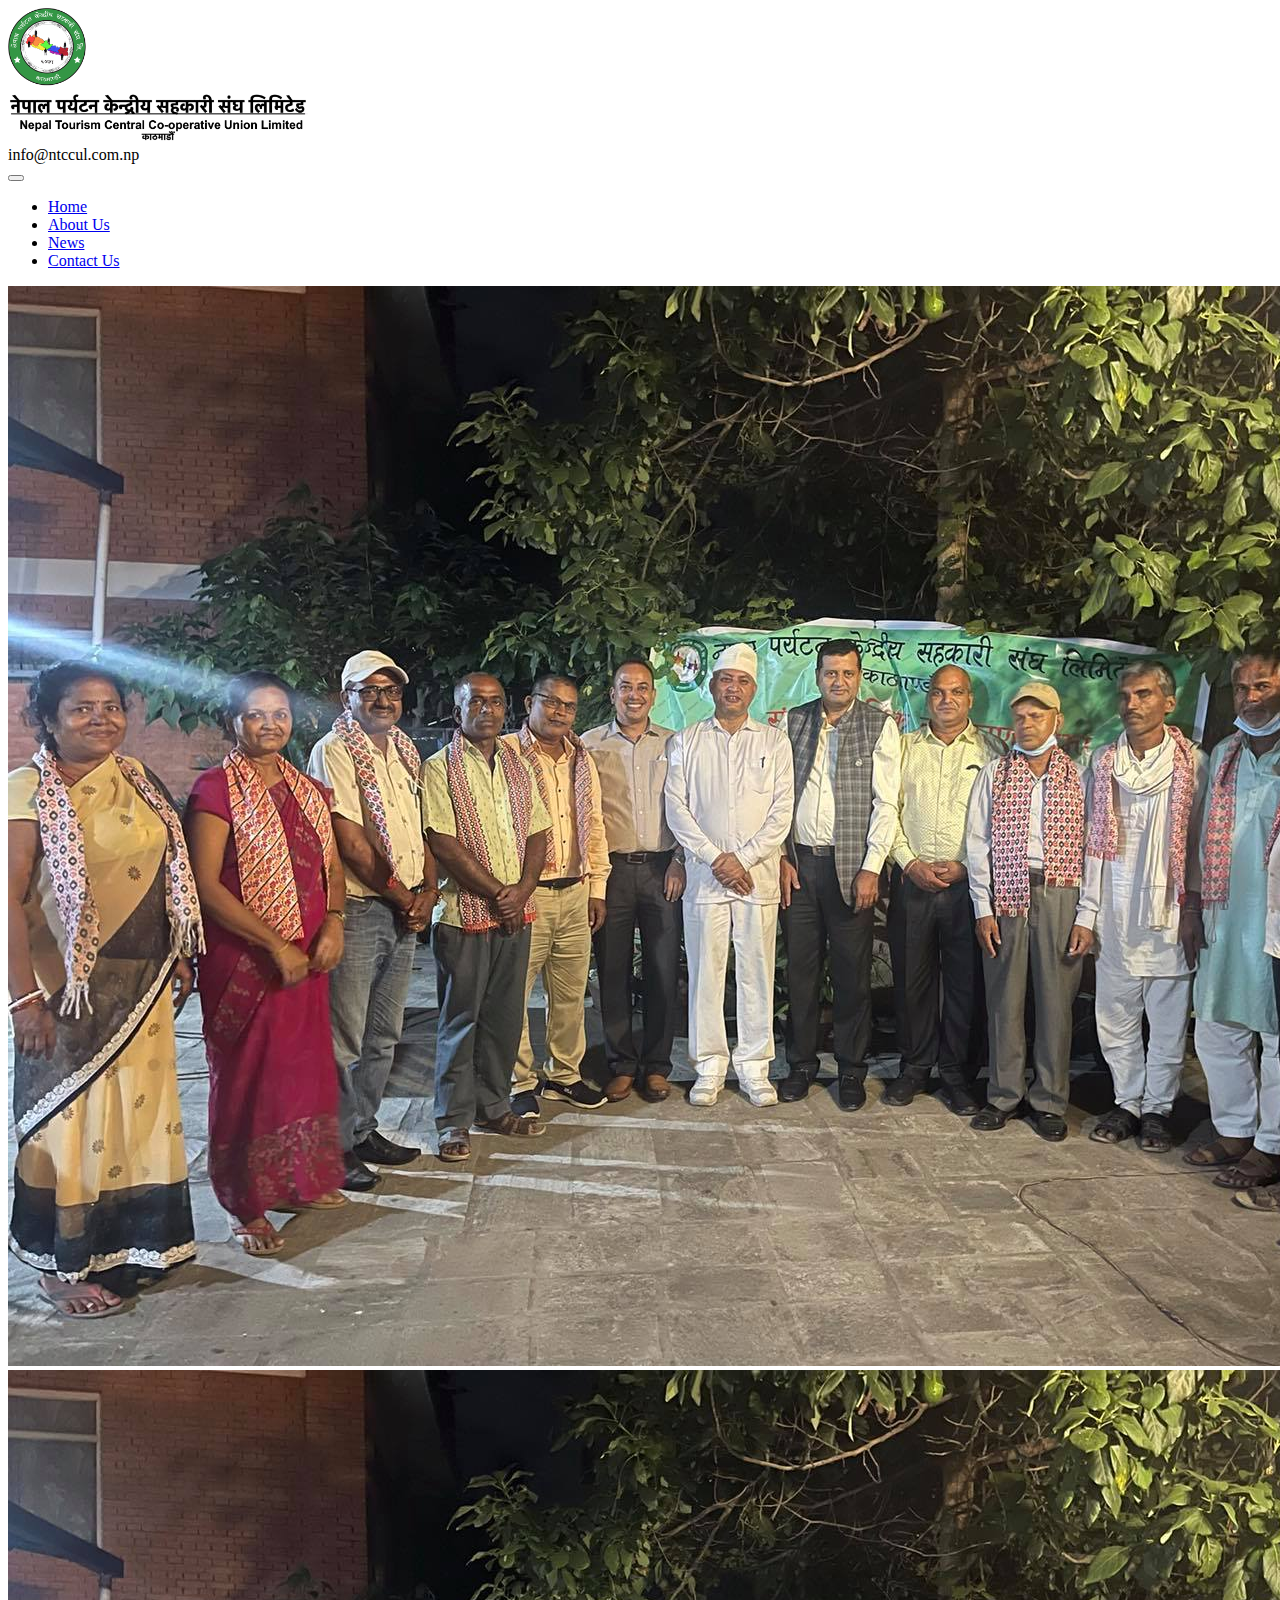
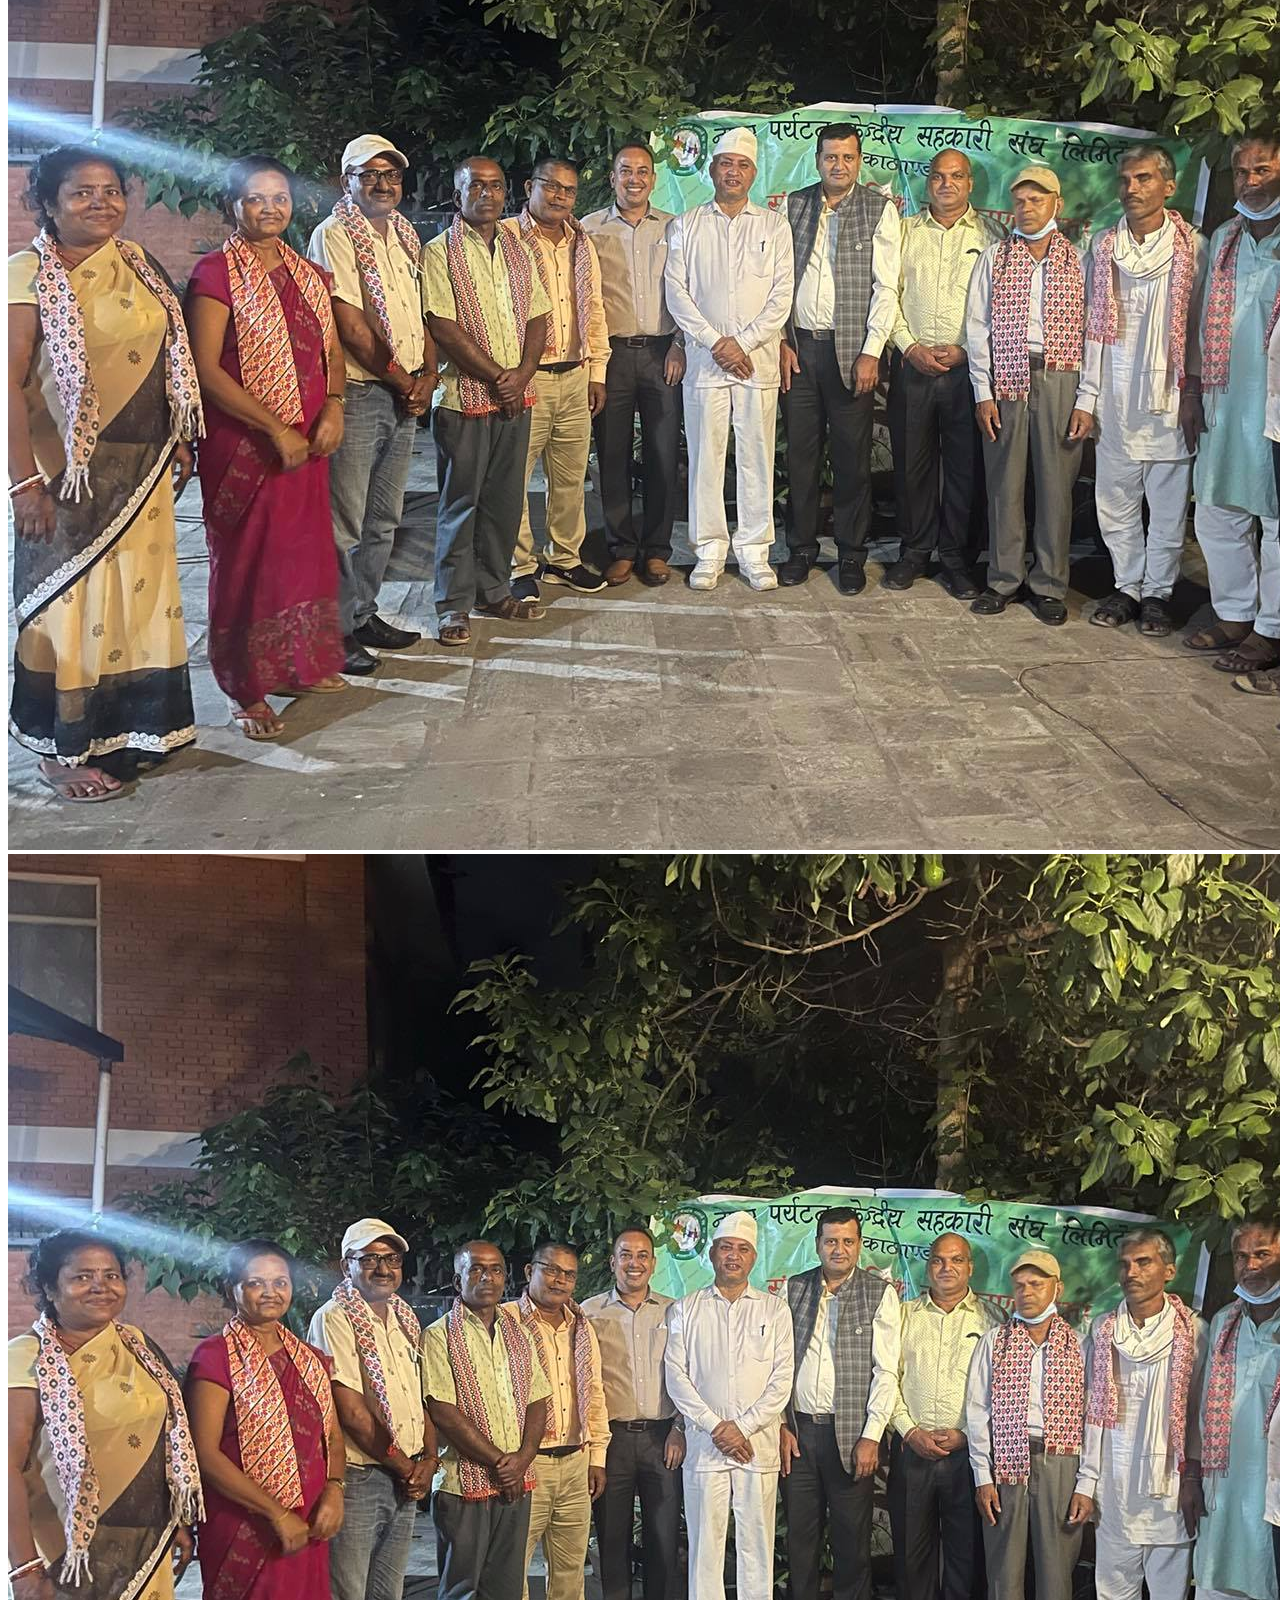
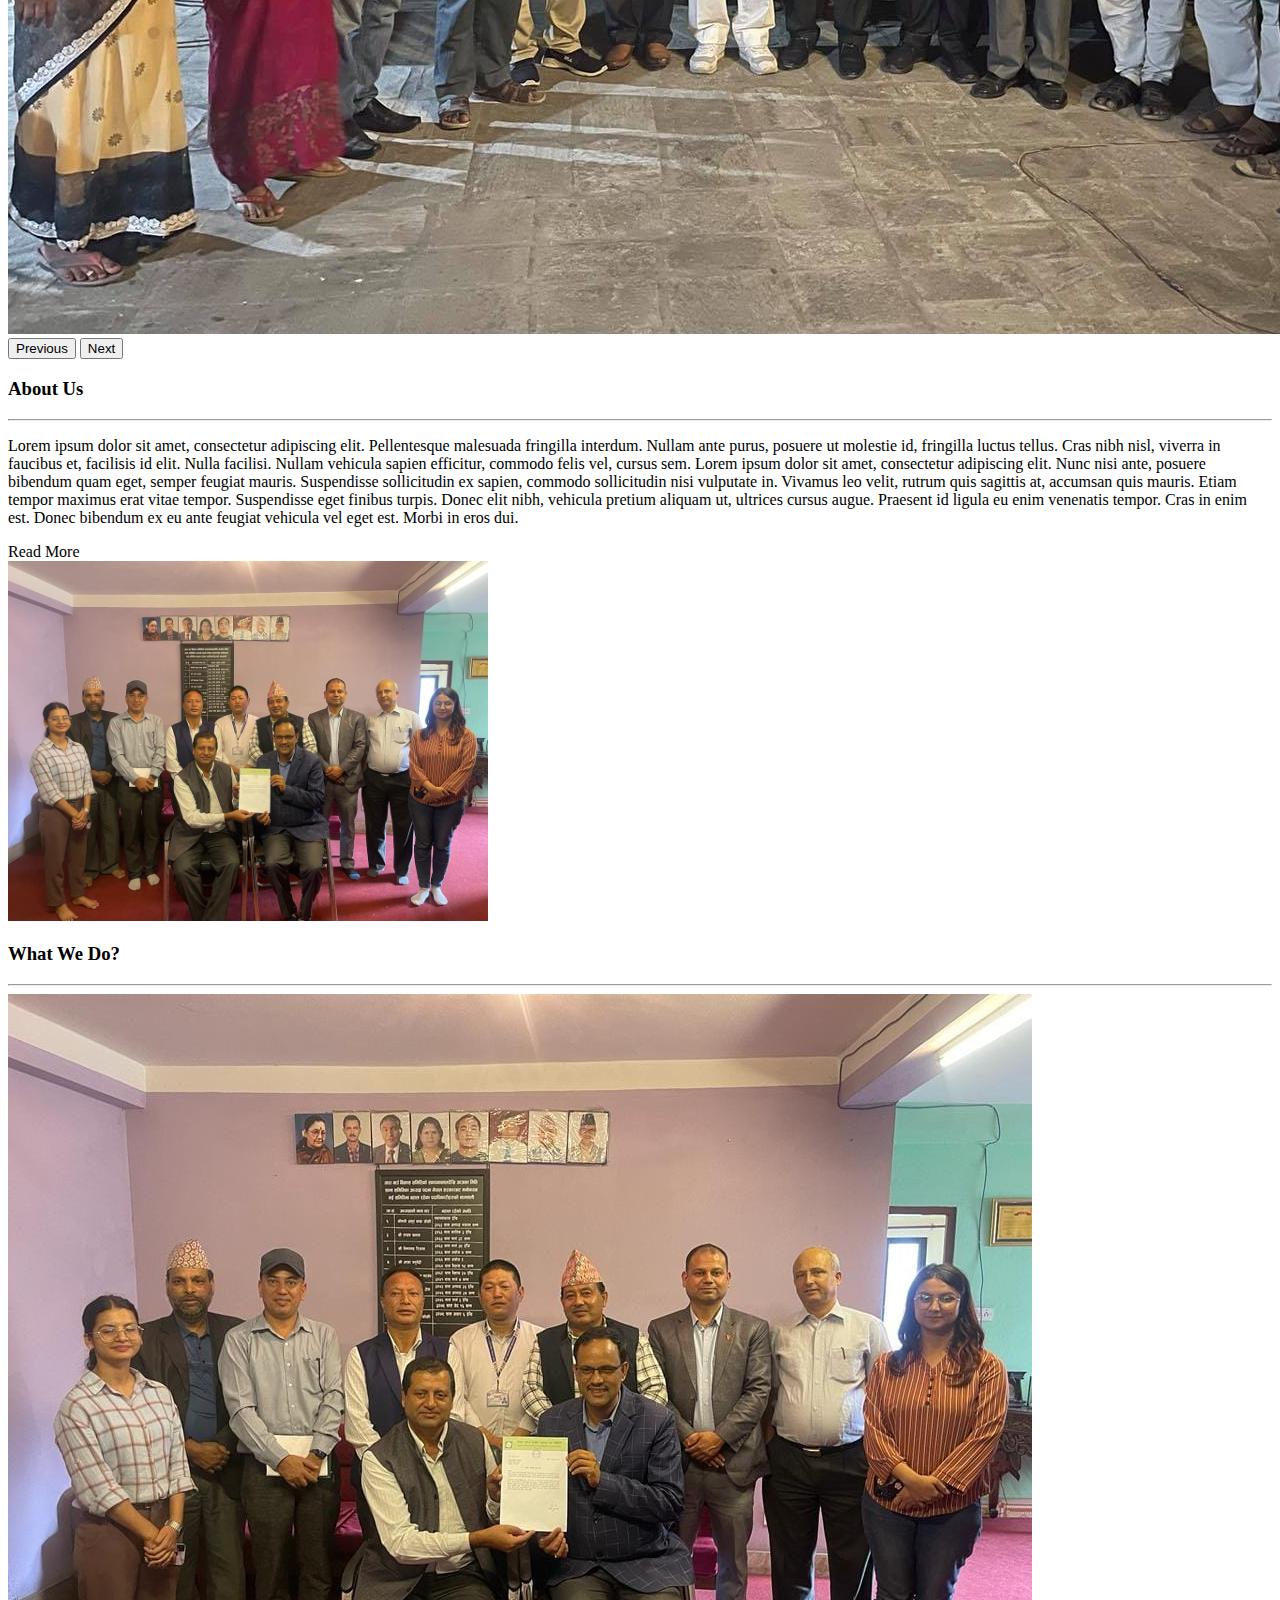
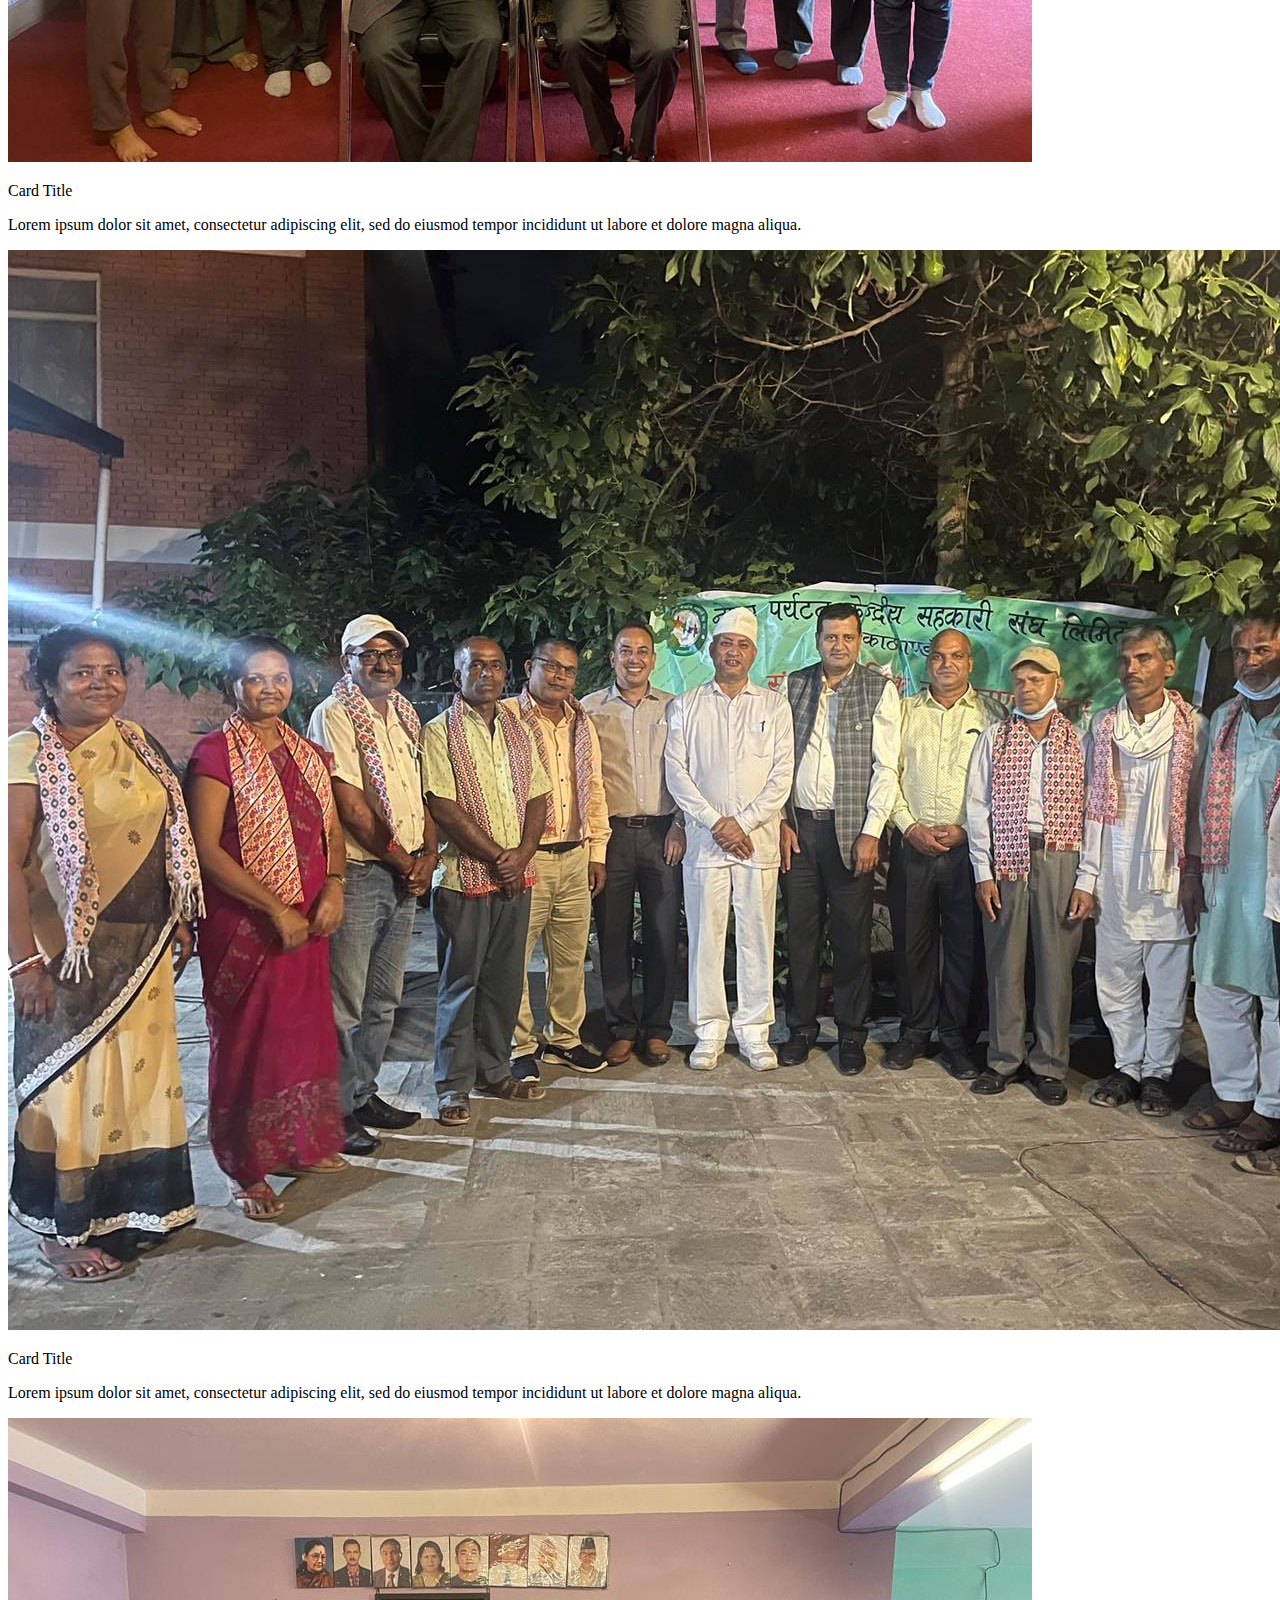
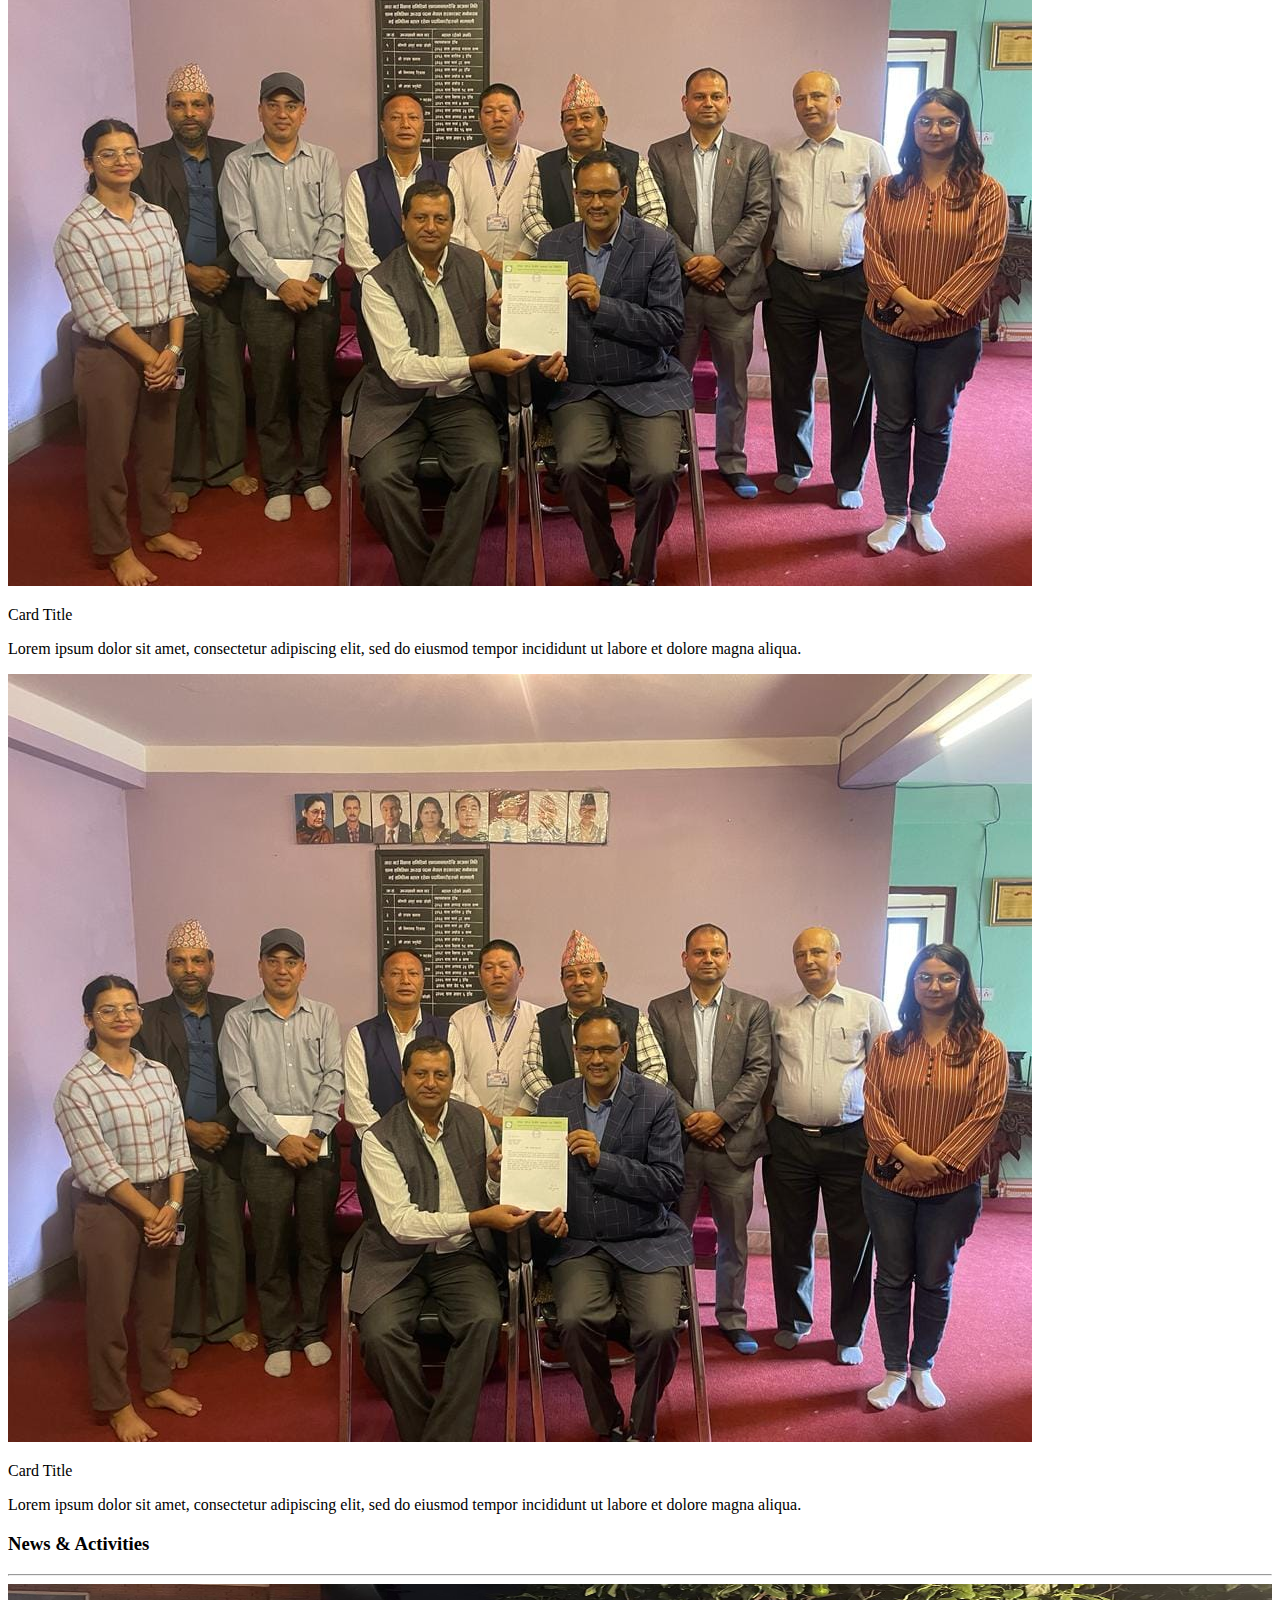
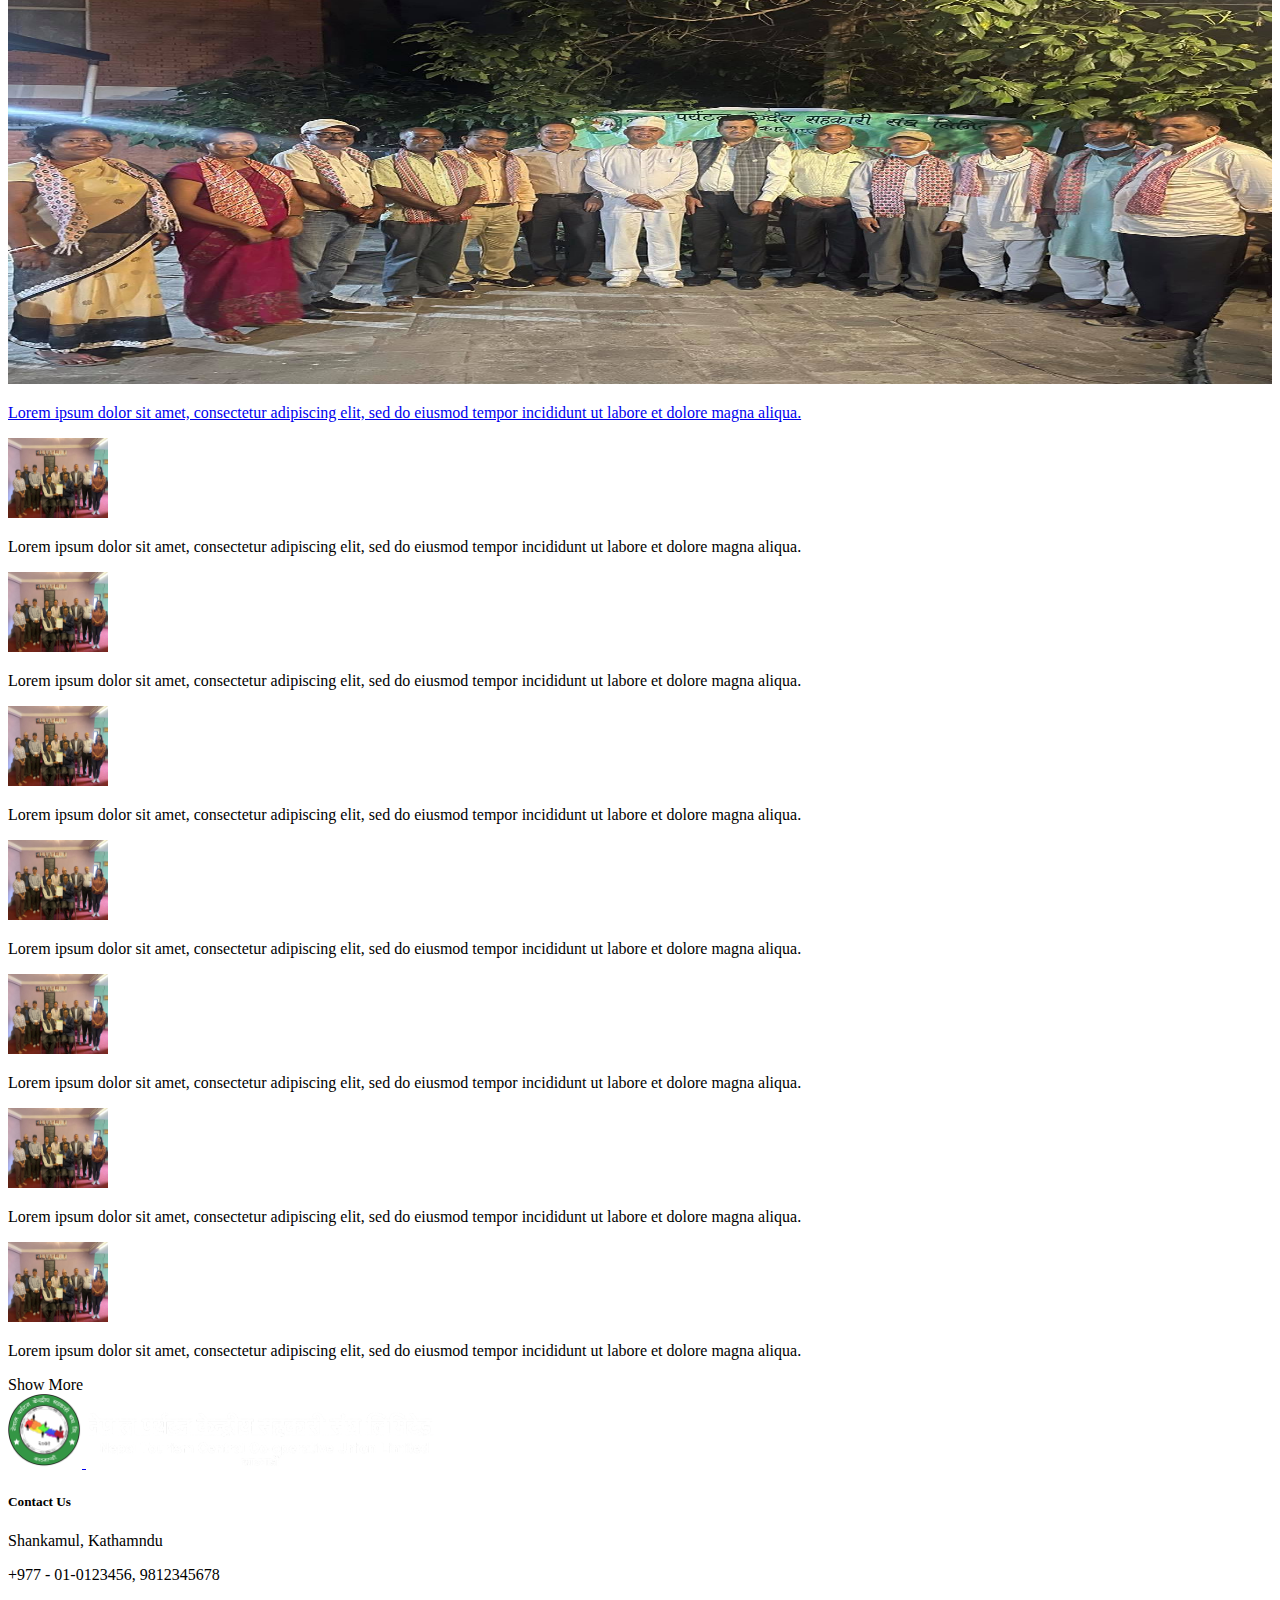
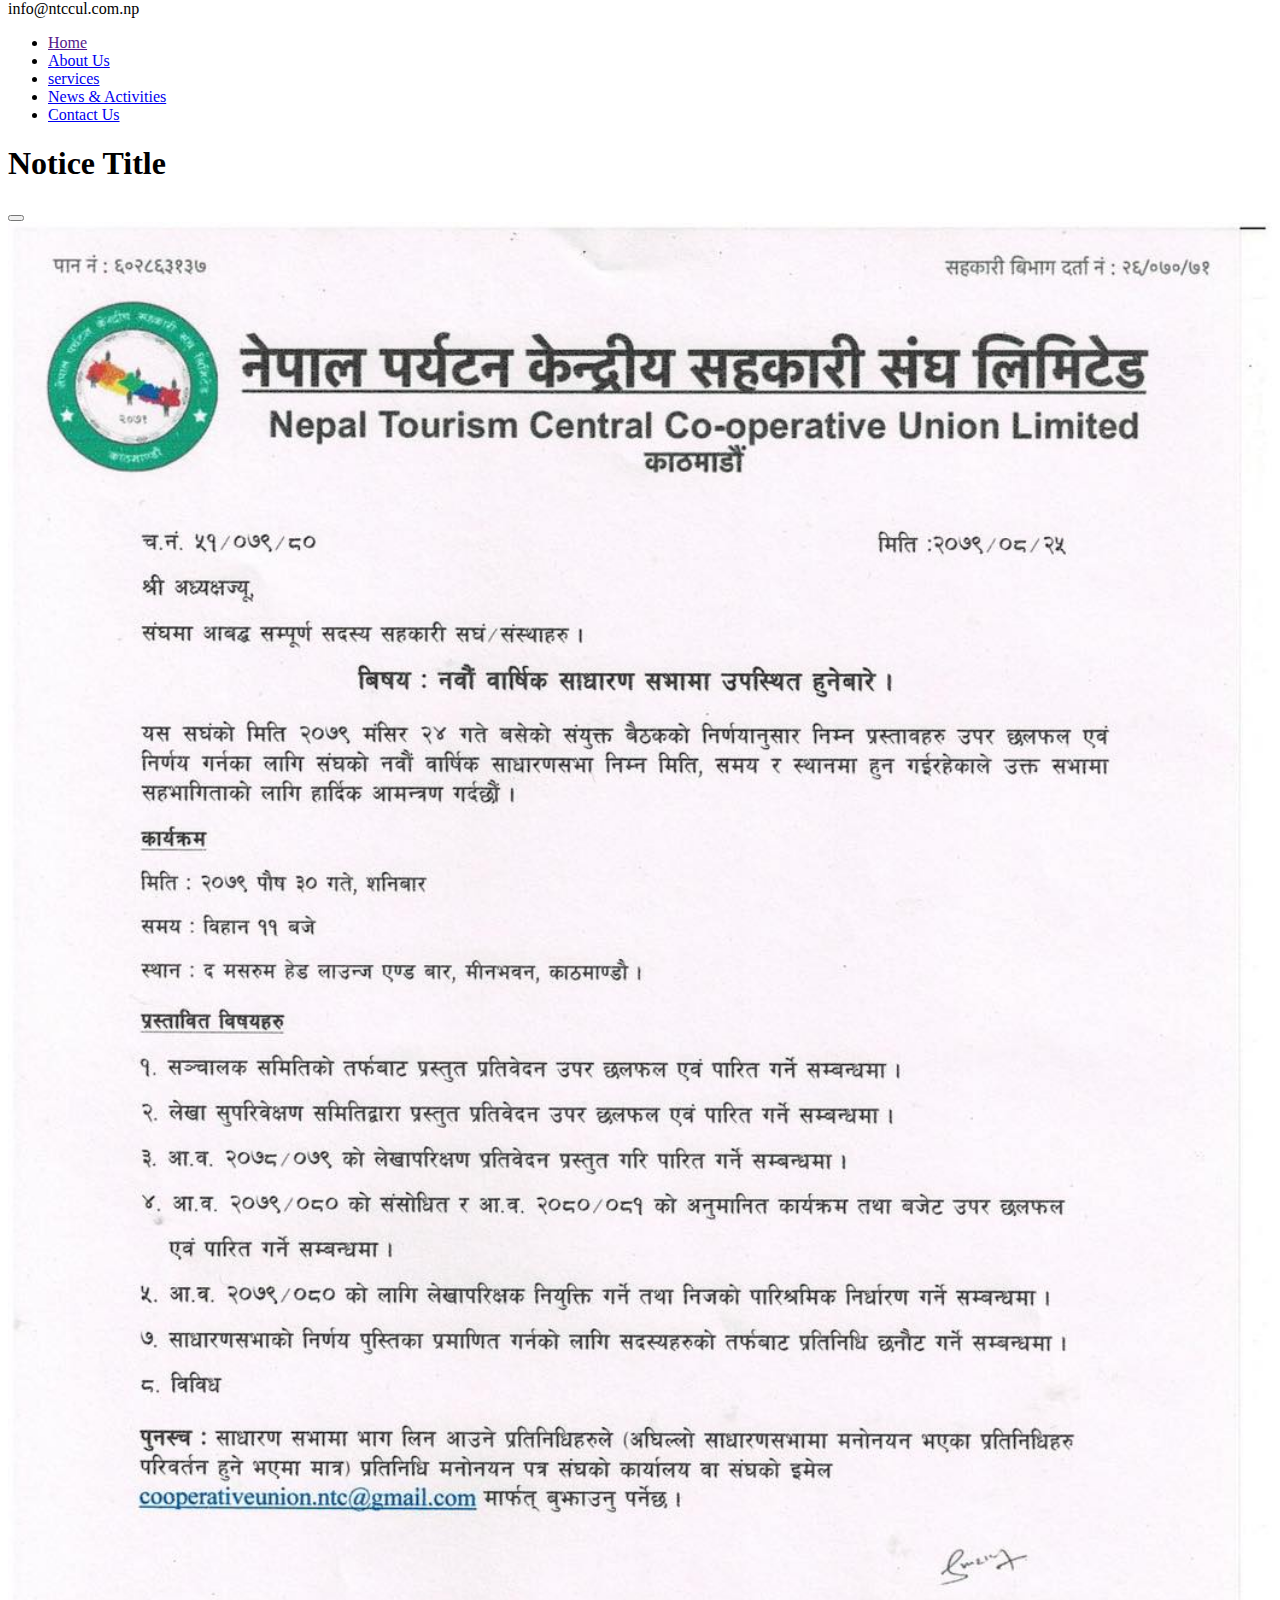
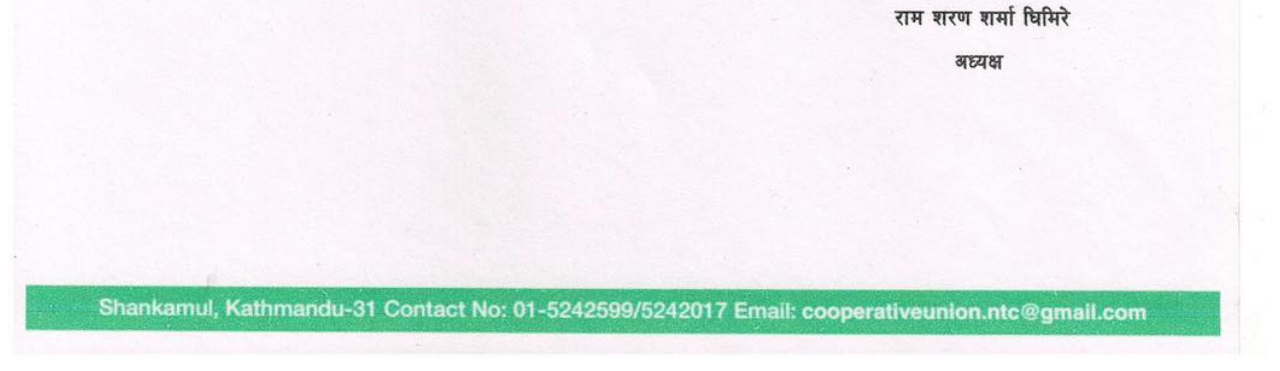
==== index.html @ bc04aac8 "Initital Commit" ====
<!DOCTYPE html>
<html lang="en">
  <head>
    <meta charset="UTF-8" />
    <meta name="viewport" content="width=device-width, initial-scale=1.0" />
    <link rel="icon" href="/Assets/NTCCUL-Logo.ico" type="image/x-icon" />
    <title>NTCCUL</title>
    <link rel="stylesheet" href="assets/lib/bootstrap5/css/bootstrap.min.css" />
    <link rel="stylesheet" href="assets/css/style.css" />
    <link
      rel="stylesheet"
      href="assets/lib/bootstrap-icons/font/bootstrap-icons.min.css"
    />
    <link rel="stylesheet" href="assets/lib/AOS/AOS.css" />
  </head>
  <body>
    <!-- Nav Bar -->

    <div class="Nav__Wrapper mb-2 px-4 py-1 d-flex fixed-top">
      <div data-aos="fade-right" class="d-flex align-items-center mr-auto">
        <div>
          <img src="Assets/Image/Logo.png" width="80" alt="Logo" />
        </div>
        <div>
          <img src="Assets/Image/title.png" width="300" alt="Logo Title" />
        </div>
      </div>
      <div data-aos="fade-left" class="Nav__RightSec">
        info@ntccul.com.np
        <div class="d-flex justify-content-center SocialMedia__Icon">
          <i class="bi bi-facebook"></i>
          <i class="bi bi-instagram"></i>
          <i class="bi bi-messenger"></i>
          <i class="bi bi-whatsapp"></i>
        </div>
      </div>
    </div>

    <!-- Menu Bar -->
    <nav class="Menu__Bar navbar navbar-expand-lg bg-primary">
      <div class="container-fluid">
        <a class="navbar-brand" href="/"></a>
        <button
          class="navbar-toggler"
          type="button"
          data-bs-toggle="collapse"
          data-bs-target="#navbarNav"
          aria-controls="navbarNav"
          aria-expanded="false"
          aria-label="Toggle navigation"
        >
          <i class="bi bi-list text-white"></i>
        </button>
        <div class="collapse navbar-collapse" id="navbarNav">
          <ul class="navbar-nav">
            <li class="nav-item">
              <a class="nav-link" href="/">Home</a>
            </li>
            <li class="nav-item">
              <a class="nav-link" href="/pages/about-us.html">About Us</a>
            </li>
            <li class="nav-item">
              <a class="nav-link" href="#">News</a>
            </li>
            <li class="nav-item">
              <a class="nav-link" href="#">Contact Us</a>
            </li>
          </ul>
        </div>
      </div>
    </nav>

    <!-- Hero Slider -->
    <div data-aos="fade-right" data-aos-delay="500" class="py-2">
      <div
        id="carouselExampleAutoplaying"
        class="carousel slide Carousel__Wrapper"
        data-bs-ride="carousel"
      >
        <div class="carousel-inner">
          <div class="carousel-item active">
            <img
              src="/Assets/Image/CoverImage.jpg"
              class="d-block w-100"
              alt="..."
            />
          </div>
          <div class="carousel-item">
            <img
              src="/Assets/Image/CoverImage.jpg"
              class="d-block w-100"
              alt="..."
            />
          </div>
          <div class="carousel-item">
            <img
              src="/Assets/Image/CoverImage.jpg"
              class="d-block w-100"
              alt="..."
            />
          </div>
        </div>
        <button
          class="carousel-control-prev"
          type="button"
          data-bs-target="#carouselExampleAutoplaying"
          data-bs-slide="prev"
        >
          <span class="carousel-control-prev-icon" aria-hidden="true"></span>
          <span class="visually-hidden">Previous</span>
        </button>
        <button
          class="carousel-control-next"
          type="button"
          data-bs-target="#carouselExampleAutoplaying"
          data-bs-slide="next"
        >
          <span class="carousel-control-next-icon" aria-hidden="true"></span>
          <span class="visually-hidden">Next</span>
        </button>
      </div>
    </div>

    <!-- About Us -->
    <div
      class="d-flex align-items-center bg-grey justify-content-between AboutUs__Wrapper"
    >
      <div class="AboutUs__Text" data-aos="zoom-out-up">
        <h3 class="">About Us</h3>
        <hr class="HR__Style" />
        <p>
          Lorem ipsum dolor sit amet, consectetur adipiscing elit. Pellentesque
          malesuada fringilla interdum. Nullam ante purus, posuere ut molestie
          id, fringilla luctus tellus. Cras nibh nisl, viverra in faucibus et,
          facilisis id elit. Nulla facilisi. Nullam vehicula sapien efficitur,
          commodo felis vel, cursus sem. Lorem ipsum dolor sit amet, consectetur
          adipiscing elit. Nunc nisi ante, posuere bibendum quam eget, semper
          feugiat mauris. Suspendisse sollicitudin ex sapien, commodo
          sollicitudin nisi vulputate in. Vivamus leo velit, rutrum quis
          sagittis at, accumsan quis mauris. Etiam tempor maximus erat vitae
          tempor. Suspendisse eget finibus turpis. Donec elit nibh, vehicula
          pretium aliquam ut, ultrices cursus augue. Praesent id ligula eu enim
          venenatis tempor. Cras in enim est. Donec bibendum ex eu ante feugiat
          vehicula vel eget est. Morbi in eros dui.
        </p>
        <a class="btn btn-primary">Read More</a>
      </div>
      <div class="AboutUs__Img" data-aos="zoom-out-up">
        <img src="/Assets/Image/AboutUs.jpg" height="360" />
      </div>
    </div>

    <!-- What We Do -->
    <div class="WhatWeDo__Wrapper">
      <div style="width: 100%" class="text-center">
        <h3>What We Do?</h3>
        <hr class="HR__Style" />
      </div>

      <div class="row w-100 justify-content-center">
        <div class="card lg-col-4 sm-col-12 md-col-6" data-aos="flip-right">
          <div class="card__image">
            <img src="/Assets/Image/AboutUs.jpg" style="object-fit: cover" />
          </div>
          <div class="card__content">
            <p class="card__title">Card Title</p>
            <p class="card__text">
              Lorem ipsum dolor sit amet, consectetur adipiscing elit, sed do
              eiusmod tempor incididunt ut labore et dolore magna aliqua.
            </p>
          </div>
        </div>
        <div class="card lg-col-4 sm-col-12 md-col-6" data-aos="flip-left">
          <div class="card__image">
            <img src="/Assets/Image/CoverImage.jpg" style="object-fit: cover" />
          </div>
          <div class="card__content">
            <p class="card__title">Card Title</p>
            <p class="card__text">
              Lorem ipsum dolor sit amet, consectetur adipiscing elit, sed do
              eiusmod tempor incididunt ut labore et dolore magna aliqua.
            </p>
          </div>
        </div>
        <div class="card lg-col-4 sm-col-12 md-col-6" data-aos="flip-right">
          <div class="card__image">
            <img src="/Assets/Image/AboutUs.jpg" style="object-fit: cover" />
          </div>
          <div class="card__content">
            <p class="card__title">Card Title</p>
            <p class="card__text">
              Lorem ipsum dolor sit amet, consectetur adipiscing elit, sed do
              eiusmod tempor incididunt ut labore et dolore magna aliqua.
            </p>
          </div>
        </div>
        <div class="card lg-col-4 sm-col-12 md-col-6" data-aos="flip-left">
          <div class="card__image">
            <img src="/Assets/Image/AboutUs.jpg" style="object-fit: cover" />
          </div>
          <div class="card__content">
            <p class="card__title">Card Title</p>
            <p class="card__text">
              Lorem ipsum dolor sit amet, consectetur adipiscing elit, sed do
              eiusmod tempor incididunt ut labore et dolore magna aliqua.
            </p>
          </div>
        </div>
      </div>
    </div>

    <!-- News & Activities -->
    <div class="News__Wrapper">
      <div style="width: 100%" class="text-center">
        <h3>News & Activities</h3>
        <hr class="HR__Style" />
      </div>
      <div class="NewsCard__Wrapper" data-aos="flip-up">
        <div class="News__Main">
          <a href="/">
            <img
              src="/Assets/Image/CoverImage.jpg"
              width="100%"
              height="400px"
            />
            <p>
              Lorem ipsum dolor sit amet, consectetur adipiscing elit, sed do
              eiusmod tempor incididunt ut labore et dolore magna aliqua.
            </p>
          </a>
        </div>

        <div class="News__List">
          <div class="News__Card">
            <img src="Assets/Image/AboutUs.jpg" width="100px" height="80px" />
            <p>
              Lorem ipsum dolor sit amet, consectetur adipiscing elit, sed do
              eiusmod tempor incididunt ut labore et dolore magna aliqua.
            </p>
          </div>
          <div class="News__Card">
            <img src="Assets/Image/AboutUs.jpg" width="100px" height="80px" />
            <p>
              Lorem ipsum dolor sit amet, consectetur adipiscing elit, sed do
              eiusmod tempor incididunt ut labore et dolore magna aliqua.
            </p>
          </div>
          <div class="News__Card">
            <img src="Assets/Image/AboutUs.jpg" width="100px" height="80px" />
            <p>
              Lorem ipsum dolor sit amet, consectetur adipiscing elit, sed do
              eiusmod tempor incididunt ut labore et dolore magna aliqua.
            </p>
          </div>
          <div class="News__Card">
            <img src="Assets/Image/AboutUs.jpg" width="100px" height="80px" />
            <p>
              Lorem ipsum dolor sit amet, consectetur adipiscing elit, sed do
              eiusmod tempor incididunt ut labore et dolore magna aliqua.
            </p>
          </div>
          <div class="News__Card">
            <img src="Assets/Image/AboutUs.jpg" width="100px" height="80px" />
            <p>
              Lorem ipsum dolor sit amet, consectetur adipiscing elit, sed do
              eiusmod tempor incididunt ut labore et dolore magna aliqua.
            </p>
          </div>
          <div class="News__Card">
            <img src="Assets/Image/AboutUs.jpg" width="100px" height="80px" />
            <p>
              Lorem ipsum dolor sit amet, consectetur adipiscing elit, sed do
              eiusmod tempor incididunt ut labore et dolore magna aliqua.
            </p>
          </div>
          <div class="News__Card">
            <img src="Assets/Image/AboutUs.jpg" width="100px" height="80px" />
            <p>
              Lorem ipsum dolor sit amet, consectetur adipiscing elit, sed do
              eiusmod tempor incididunt ut labore et dolore magna aliqua.
            </p>
          </div>
        </div>
      </div>
      <div style="width: 90%" class="d-flex justify-content-end">
        <a class="btn btn-primary">Show More</a>
      </div>
    </div>

    <!-- Footer -->
    <div class="footer mx-0 px-4">
      <footer
        class="row row-cols-1 row-cols-sm-2 row-cols-md-5 py-5 border-top"
      >
        <div class="col mb-3">
          <a
            href="/"
            class="d-flex align-items-center mb-3 link-body-emphasis text-decoration-none"
          >
            <div class="text-center">
              <img
                class="logo-img"
                src="Assets/Image/Logo.png"
                height="74"
                width="74"
              />
              <img
                class="logo-title"
                src="Assets/Image/title-white.png"
                height="58"
              />
            </div>
          </a>
        </div>

        <div class="col mb-3"></div>
        <div class="col mb-3"></div>

        <div class="col mb-3 text-white">
          <h5>Contact Us</h5>
          <p class="m-0">Shankamul, Kathamndu</p>
          <p class="m-0">+977 - 01-0123456, 9812345678</p>
          <p class="m-0">info@ntccul.com.np</p>
          <div class="social-icons text-white">
            <i class="bi bi-facebook"></i>
            <i class="bi bi-instagram"></i>
            <i class="bi bi-messenger"></i>
            <i class="bi bi-whatsapp"></i>
          </div>
        </div>

        <div class="col mb-3">
          <ul class="nav flex-column">
            <li class="nav-item mb-2">
              <a href="" class="nav-link p-0 text-body-secondary">Home</a>
            </li>
            <li class="nav-item mb-2">
              <a href="aboutus" class="nav-link p-0 text-body-secondary"
                >About Us</a
              >
            </li>
            <li class="nav-item mb-2">
              <a href="services" class="nav-link p-0 text-body-secondary"
                >services</a
              >
            </li>
            <li class="nav-item mb-2">
              <a href="news" class="nav-link p-0 text-body-secondary"
                >News & Activities</a
              >
            </li>
            <li class="nav-item mb-2">
              <a href="contact" class="nav-link p-0 text-body-secondary"
                >Contact Us</a
              >
            </li>
          </ul>
        </div>
      </footer>
    </div>

    <div class="modal fade show bg-orverlay" style="display: block;">
      <div class="modal-dialog modal-lg">
        <div class="modal-content">
          <div class="modal-header">
            <h1 class="modal-title fs-4">Notice Title</h1>
            <button type="button" class="btn-close btn-modal-close" ></button>
          </div>
          <div class="modal-body">
            <img src="./Assets/Image/Notice.jpeg" width="100%" />
          </div>
        </div>
      </div>
    </div>

    

    <script src="/Assets/lib/jquery.js"></script>
    <script src="/Assets/js/script.js"></script>
    <script src="/Assets/lib/bootstrap5/js/bootstrap.bundle.min.js"></script>
    <script src="/Assets/lib/parallax/parallax.min.js"></script>
    <script src="/Assets/lib/AOS/AOS.js"></script>
    <script>
      AOS.init({
        delay: 250, // values from 0 to 3000, with step 50ms
        duration: 500, // values from 0 to 3000, with step 50ms
      });

      $(function () {
        $(".btn-modal-close").on("click", function () {
          var parentModal = $(this).closest(".modal");
          parentModal.removeClass("show");
          parentModal.removeClass("bg-overlay");
          parentModal.hide();
        });
      });
    </script>

  </body>
</html>
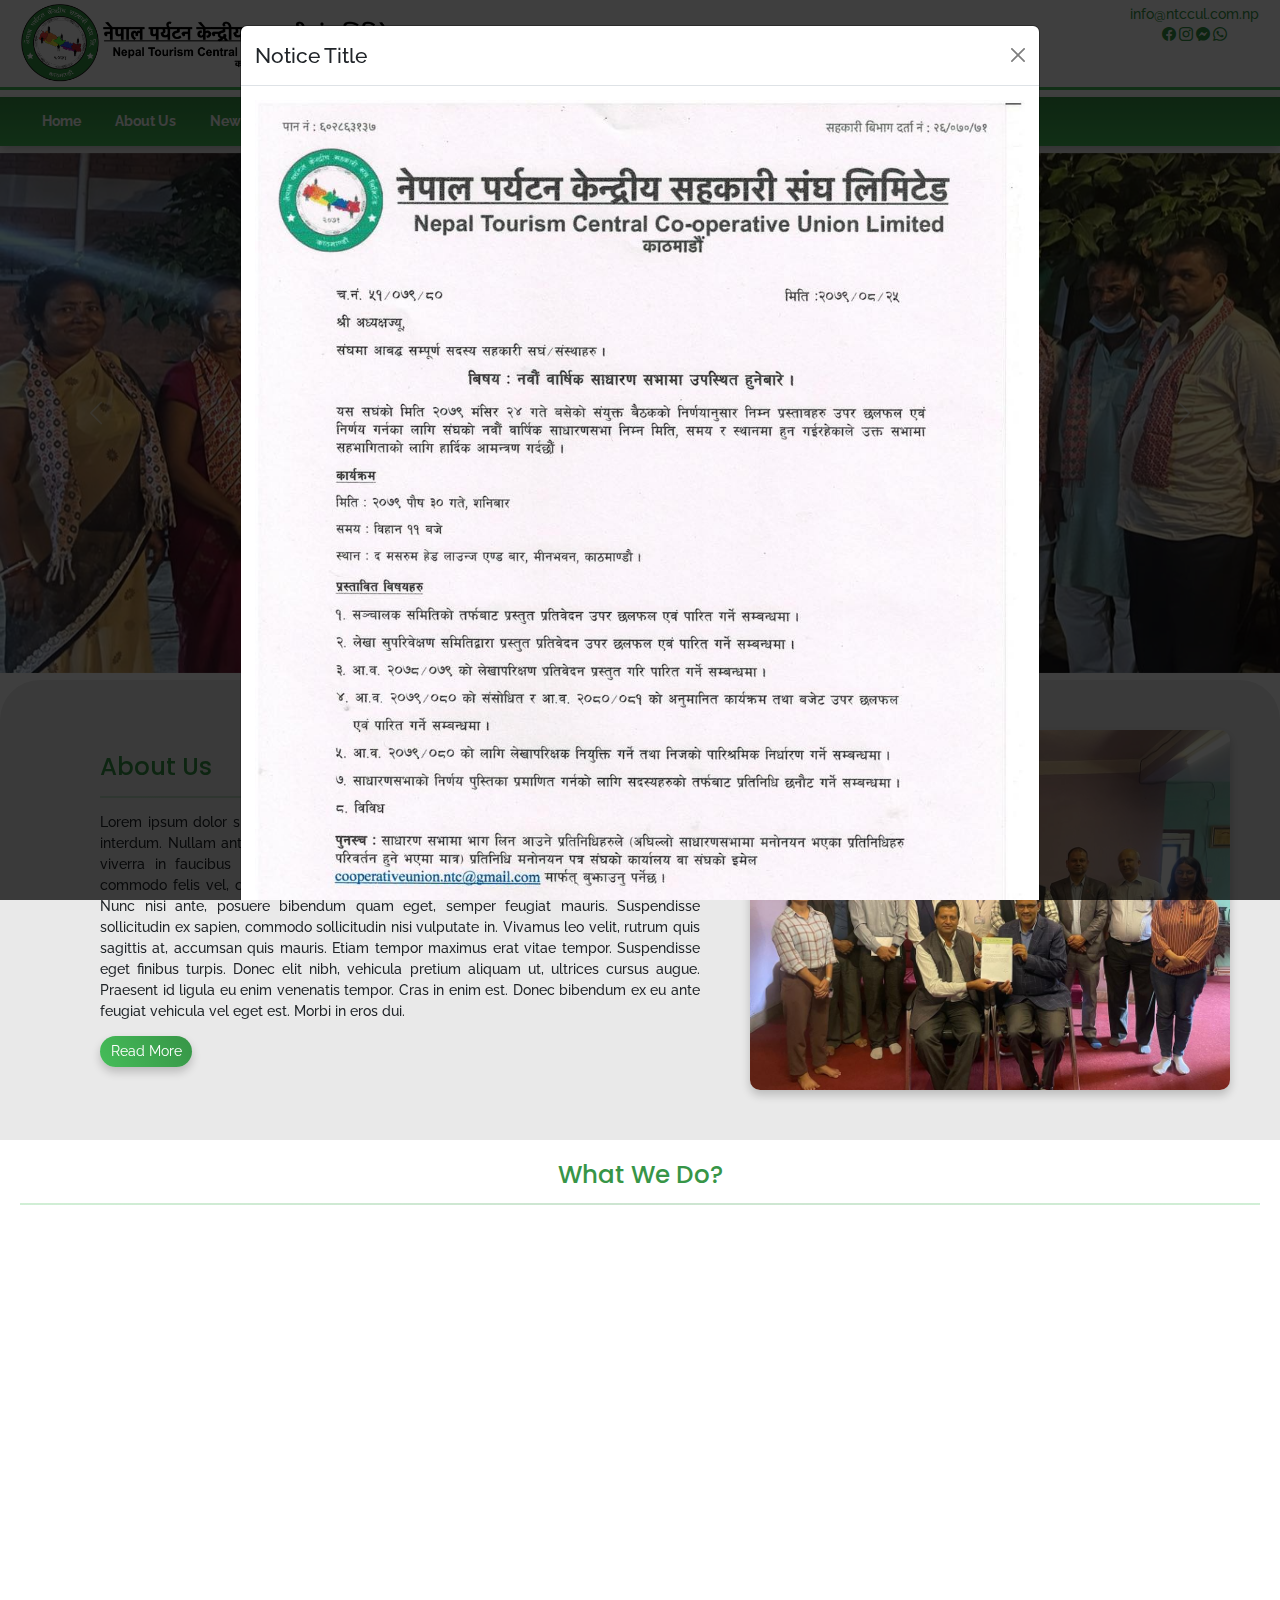
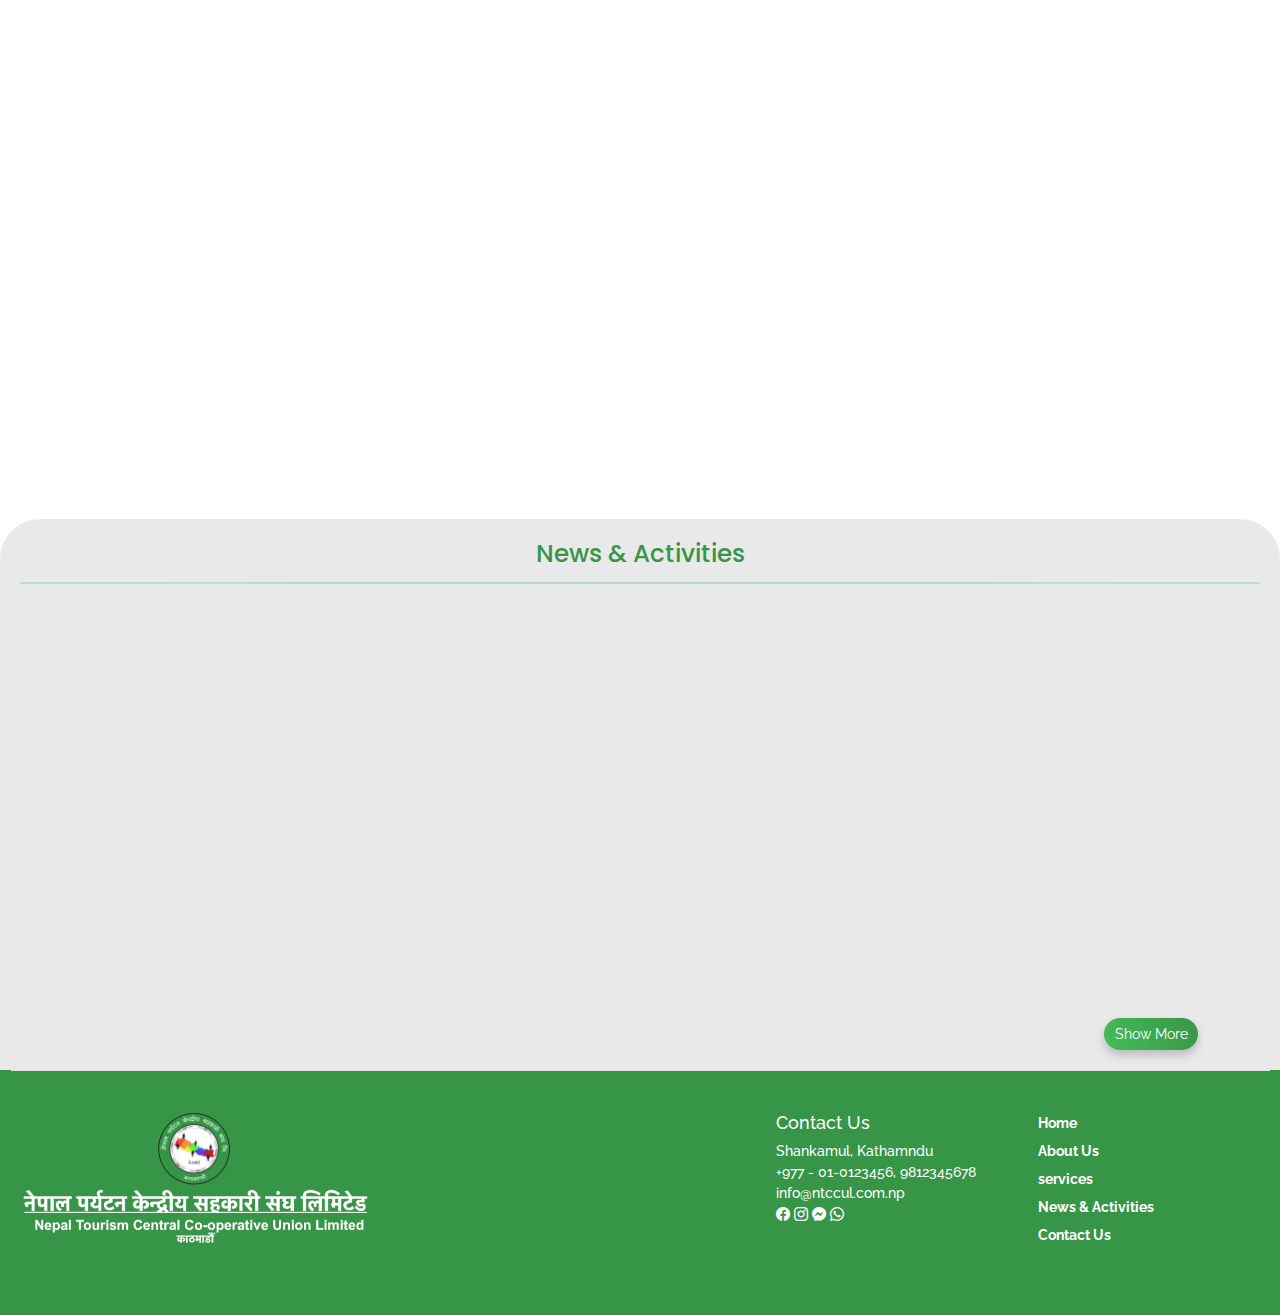
==== commit 33c2226c: "CSS Issue #Test 3" ====
--- a/index.html
+++ b/index.html
@@ -3,15 +3,15 @@
   <head>
     <meta charset="UTF-8" />
     <meta name="viewport" content="width=device-width, initial-scale=1.0" />
-    <link rel="icon" href="/Assets/NTCCUL-Logo.ico" type="image/x-icon" />
+    <link rel="icon" href="Assets/NTCCUL-Logo.ico" type="image/x-icon" />
     <title>NTCCUL</title>
-    <link rel="stylesheet" href="assets/lib/bootstrap5/css/bootstrap.min.css" />
-    <link rel="stylesheet" href="assets/css/style.css" />
+    <link rel="stylesheet" href="Assets/lib/bootstrap5/css/bootstrap.min.css" />
+    <link rel="stylesheet" href="Assets/css/style.css" />
     <link
       rel="stylesheet"
-      href="assets/lib/bootstrap-icons/font/bootstrap-icons.min.css"
+      href="Assets/lib/bootstrap-icons/font/bootstrap-icons.min.css"
     />
-    <link rel="stylesheet" href="assets/lib/AOS/AOS.css" />
+    <link rel="stylesheet" href="Assets/lib/AOS/AOS.css" />
   </head>
   <body>
     <!-- Nav Bar -->
@@ -80,21 +80,21 @@
         <div class="carousel-inner">
           <div class="carousel-item active">
             <img
-              src="/Assets/Image/CoverImage.jpg"
+              src="Assets/Image/CoverImage.jpg"
               class="d-block w-100"
               alt="..."
             />
           </div>
           <div class="carousel-item">
             <img
-              src="/Assets/Image/CoverImage.jpg"
+              src="Assets/Image/CoverImage.jpg"
               class="d-block w-100"
               alt="..."
             />
           </div>
           <div class="carousel-item">
             <img
-              src="/Assets/Image/CoverImage.jpg"
+              src="Assets/Image/CoverImage.jpg"
               class="d-block w-100"
               alt="..."
             />
@@ -146,7 +146,7 @@
         <a class="btn btn-primary">Read More</a>
       </div>
       <div class="AboutUs__Img" data-aos="zoom-out-up">
-        <img src="/Assets/Image/AboutUs.jpg" height="360" />
+        <img src="Assets/Image/AboutUs.jpg" height="360" />
       </div>
     </div>
 
@@ -160,7 +160,7 @@
       <div class="row w-100 justify-content-center">
         <div class="card lg-col-4 sm-col-12 md-col-6" data-aos="flip-right">
           <div class="card__image">
-            <img src="/Assets/Image/AboutUs.jpg" style="object-fit: cover" />
+            <img src="Assets/Image/AboutUs.jpg" style="object-fit: cover" />
           </div>
           <div class="card__content">
             <p class="card__title">Card Title</p>
@@ -172,7 +172,7 @@
         </div>
         <div class="card lg-col-4 sm-col-12 md-col-6" data-aos="flip-left">
           <div class="card__image">
-            <img src="/Assets/Image/CoverImage.jpg" style="object-fit: cover" />
+            <img src="Assets/Image/CoverImage.jpg" style="object-fit: cover" />
           </div>
           <div class="card__content">
             <p class="card__title">Card Title</p>
@@ -184,7 +184,7 @@
         </div>
         <div class="card lg-col-4 sm-col-12 md-col-6" data-aos="flip-right">
           <div class="card__image">
-            <img src="/Assets/Image/AboutUs.jpg" style="object-fit: cover" />
+            <img src="Assets/Image/AboutUs.jpg" style="object-fit: cover" />
           </div>
           <div class="card__content">
             <p class="card__title">Card Title</p>
@@ -196,7 +196,7 @@
         </div>
         <div class="card lg-col-4 sm-col-12 md-col-6" data-aos="flip-left">
           <div class="card__image">
-            <img src="/Assets/Image/AboutUs.jpg" style="object-fit: cover" />
+            <img src="Assets/Image/AboutUs.jpg" style="object-fit: cover" />
           </div>
           <div class="card__content">
             <p class="card__title">Card Title</p>
@@ -219,7 +219,7 @@
         <div class="News__Main">
           <a href="/">
             <img
-              src="/Assets/Image/CoverImage.jpg"
+              src="Assets/Image/CoverImage.jpg"
               width="100%"
               height="400px"
             />
@@ -363,23 +363,35 @@
       <div class="modal-dialog modal-lg">
         <div class="modal-content">
           <div class="modal-header">
+            <h1 class="modal-title fs-4">Large modal</h1>
+            <button type="button" class="btn-close btn-modal-close" ></button>
+          </div>
+          <div class="modal-body">
+            ...
+          </div>
+        </div>
+      </div>
+    </div>
+
+    <div class="modal fade show bg-orverlay" style="display: block;">
+      <div class="modal-dialog modal-lg">
+        <div class="modal-content">
+          <div class="modal-header">
             <h1 class="modal-title fs-4">Notice Title</h1>
             <button type="button" class="btn-close btn-modal-close" ></button>
           </div>
           <div class="modal-body">
-            <img src="./Assets/Image/Notice.jpeg" width="100%" />
-          </div>
-        </div>
-      </div>
-    </div>
-
-    
-
-    <script src="/Assets/lib/jquery.js"></script>
-    <script src="/Assets/js/script.js"></script>
-    <script src="/Assets/lib/bootstrap5/js/bootstrap.bundle.min.js"></script>
-    <script src="/Assets/lib/parallax/parallax.min.js"></script>
-    <script src="/Assets/lib/AOS/AOS.js"></script>
+            <img src="Assets/Image/Notice.jpeg" width="100%" />
+          </div>
+        </div>
+      </div>
+    </div>
+
+    <script src="Assets/lib/jquery.js"></script>
+    <script src="Assets/js/script.js"></script>
+    <script src="Assets/lib/bootstrap5/js/bootstrap.bundle.min.js"></script>
+    <script src="Assets/lib/parallax/parallax.min.js"></script>
+    <script src="Assets/lib/AOS/AOS.js"></script>
     <script>
       AOS.init({
         delay: 250, // values from 0 to 3000, with step 50ms
--- a/Assets/css/style.css
+++ b/Assets/css/style.css
@@ -0,0 +1,359 @@
+@import url('https://fonts.googleapis.com/css2?family=Arsenal&family=Carter+One&family=Kaushan+Script&family=Poppins:wght@600&family=Raleway:wght@400;500&display=swap');
+
+:root {
+    --primary: #379547;
+    --secondary: #45bd59;
+    --primary-shade: #45bd59;
+    /* --primary-shade: #3D53F4; */
+    --gray: #e9e9e9;
+}
+
+*{
+    font-family: 'Raleway', sans-serif;
+    font-size: 14px; 
+    font-weight: 500;
+}
+
+html{
+    margin: 0;
+    padding: 0;
+    width: 100%;
+}
+
+img{
+    object-fit: cover;
+}
+
+a{
+    text-decoration: none;
+    color: black;
+}
+
+.bg-orverlay{
+    background-color: rgba(0, 0, 0, 0.5);
+}
+
+.bg-primary {
+    color: white;
+}
+
+h3{
+    font-family: 'Poppins', sans-serif;
+    color: var(--primary);
+}
+
+.bg-grey {
+    background-color: var(--gray) !important;
+}
+
+.btn-primary {
+    background: linear-gradient(60deg, var(--primary-shade) 0%,var(--primary) 100%);
+    border: none;
+    border-radius: 25px;
+    box-shadow: 0px 5px 10px rgba(0, 0, 0, 0.2);
+}
+
+.btn-primary:hover{
+    background-color: var(--primary) !important;
+    box-shadow: 0px 8px 15px rgba(0, 0, 0, 0.3);
+}
+
+.carousel-item img {
+    width: 100%;
+    height: 520px;
+    object-fit: cover;
+}
+
+
+
+.Nav__Wrapper{
+    background-color: white !important;
+    justify-content: space-between;
+    border-bottom: var(--primary-shade) 3px solid;
+}
+
+.Nav__RightSec {
+    color: var(--primary);
+}
+
+.SocialMedia__Icon i{
+    
+    margin: 0 0.1rem;
+}
+
+.Menu__Bar{
+    background: linear-gradient(to bottom,var(--primary) 0%,var(--primary-shade) 100%);
+    margin-top: 6.9rem;
+    box-shadow: 0px 5px 10px rgba(0, 0, 0, 0.2);
+}
+
+.nav-item{
+    margin: 0px 10px;
+    
+}
+
+.nav-link{
+    font-weight: bold;
+    color: white !important;
+}
+
+.AboutUs__Wrapper{
+    flex-direction: row !important;
+    padding: 50px;
+    border-radius: 40px 40px 0px 0px;
+}
+
+.AboutUs__Wrapper p{
+    text-align: justify;
+}
+
+.AboutUs__Text{
+    margin: 0px 50px;
+}
+
+.AboutUs__Img img {
+    object-fit: cover;
+    box-shadow: 0px 5px 10px rgba(0, 0, 0, 0.2);
+    border-radius: 10px;
+}
+
+.WhatWeDoCard__Wrapper{
+    display: flex;
+    justify-content: center;
+    align-items: center;
+}
+
+hr.HR__Style {
+    border: 0;
+    height: 2px;
+    background-image: linear-gradient(to right, var(--primary-shade), var(--primary), var(--primary-shade));
+}
+
+.WhatWeDo__Wrapper{
+    display: flex;
+    flex-direction: column;
+    justify-content: center;
+    align-items: center;
+    padding: 20px;
+}
+
+.card {
+    position: relative;
+    width: 300px;
+    height: 400px;
+    margin: 20px;
+    border-radius: 10px;
+    overflow: hidden;
+    box-shadow: 0px 5px 10px rgba(0, 0, 0, 0.2);
+  }
+  
+  
+  .card__image img {
+    margin-top: 10px;
+    border-radius: 10px 10px 0 0;
+    width: 100%;
+    height: 100%;
+    object-fit: cover;
+  }
+  
+  .card__content {
+    position: absolute;
+    bottom: 0;
+    left: 0;
+    width: 100%;
+    padding: 20px;
+    background-color: #fff;
+  }
+  
+  .card__title {
+    font-size: 24px;
+    font-weight: bold;
+    margin-bottom: 10px;
+  }
+  
+  .card__text {
+    font-size: 16px;
+    line-height: 1.5;
+    margin-bottom: 20px;
+  }
+  
+
+  .card:hover{
+    transform: scale(2) ;
+  }
+  
+  .News__Wrapper{
+    display: flex;
+    flex-direction: column;
+    justify-content: center;
+    align-items: center;
+    padding: 20px;
+    background-color: var(--gray);
+    border-radius: 40px 40px 0px 0px;
+  }
+
+  .News__Main img{
+    width: 100%;
+    height: 80%;
+    object-fit: cover;
+}
+
+
+.News__Main{
+ width: 100%;
+ height: 400px;
+ padding: 10px;
+}
+
+  .News__List{
+    padding: 0px 10px;
+    width: 100%;
+    height: 400px;
+    overflow: scroll;
+  }
+  
+  .News__Card{
+    display: flex;
+    justify-content: center;
+    align-items: center;
+    margin: 10px 10px;
+    
+  }
+
+  .News__Main p{
+    padding: 5px 10px;
+  }
+
+  .News__Card p{
+    padding: 0px 10px;
+  }
+
+  .NewsCard__Wrapper{
+    display: flex;
+    justify-content: center;
+    /* border: 10px solid var(--primary); */
+    margin: 10px 40px;
+    border-radius: 10px;
+    box-shadow: 0px 5px 10px rgba(0, 0, 0, 0.2);
+  }
+
+  .footer {
+    background-color: var(--primary);
+}
+
+@media only screen and (max-width: 1050px) {
+
+    .NewsCard__Wrapper{
+        display: flex;
+        flex-direction: column;
+    }
+
+    .News__Main img{
+        width: 100%;
+        height: 80%;
+    }
+ }
+
+  
+@media only screen and (max-width: 980px) {  
+    .AboutUs__Wrapper{
+        flex-direction: column !important;
+        padding: 25px;
+    }
+
+    .AboutUs__Text{
+        margin: 10px 10px;
+    }
+
+    .AboutUs__Img img {
+        width: 99%;
+    }
+
+    .News__Main img{
+        width: 100%;
+        height: 500px;
+    }
+
+    .WhatWeDoCard__Wrapper{
+        display: flex;
+        flex-direction: column;
+        width: 100%;
+        justify-content: center;
+        align-items: center;
+    }
+
+    .NewsCard__Wrapper{
+        display: flex;
+        flex-direction: column;
+    }
+
+    .card{
+        width: 400px;
+    }
+
+    .Nav__Wrapper{
+        justify-content: center;
+    }
+    .Nav__RightSec {
+        display: none !important;
+    }
+    .carousel-item img {
+        width: 100%;
+        height: 320px;
+        object-fit: cover;
+    }
+}
+
+
+@media only screen and (max-width: 600px) {  
+    .AboutUs__Wrapper{
+        flex-direction: column !important;
+        padding: 25px;
+    }
+
+    .AboutUs__Text{
+        margin: 10px 10px;
+    }
+
+    .AboutUs__Img img {
+        width: 99%;
+    }
+
+    .News__Main img{
+        width: 100%;
+        height: 300px;
+    }
+
+    .NewsCard__Wrapper{
+        margin: 10px 20px;
+    }
+
+    .WhatWeDoCard__Wrapper{
+        display: flex;
+        flex-direction: column;
+        width: 100%;
+        justify-content: center;
+        align-items: center;
+    }
+
+    .NewsCard__Wrapper{
+        display: flex;
+        flex-direction: column;
+      }
+
+    .card{
+        width: 400px;
+    }
+
+    .Nav__Wrapper{
+        justify-content: center;
+    }
+    .Nav__RightSec {
+        display: none !important;
+    }
+    .carousel-item img {
+        width: 100%;
+        height: 320px;
+        object-fit: cover;
+    }
+}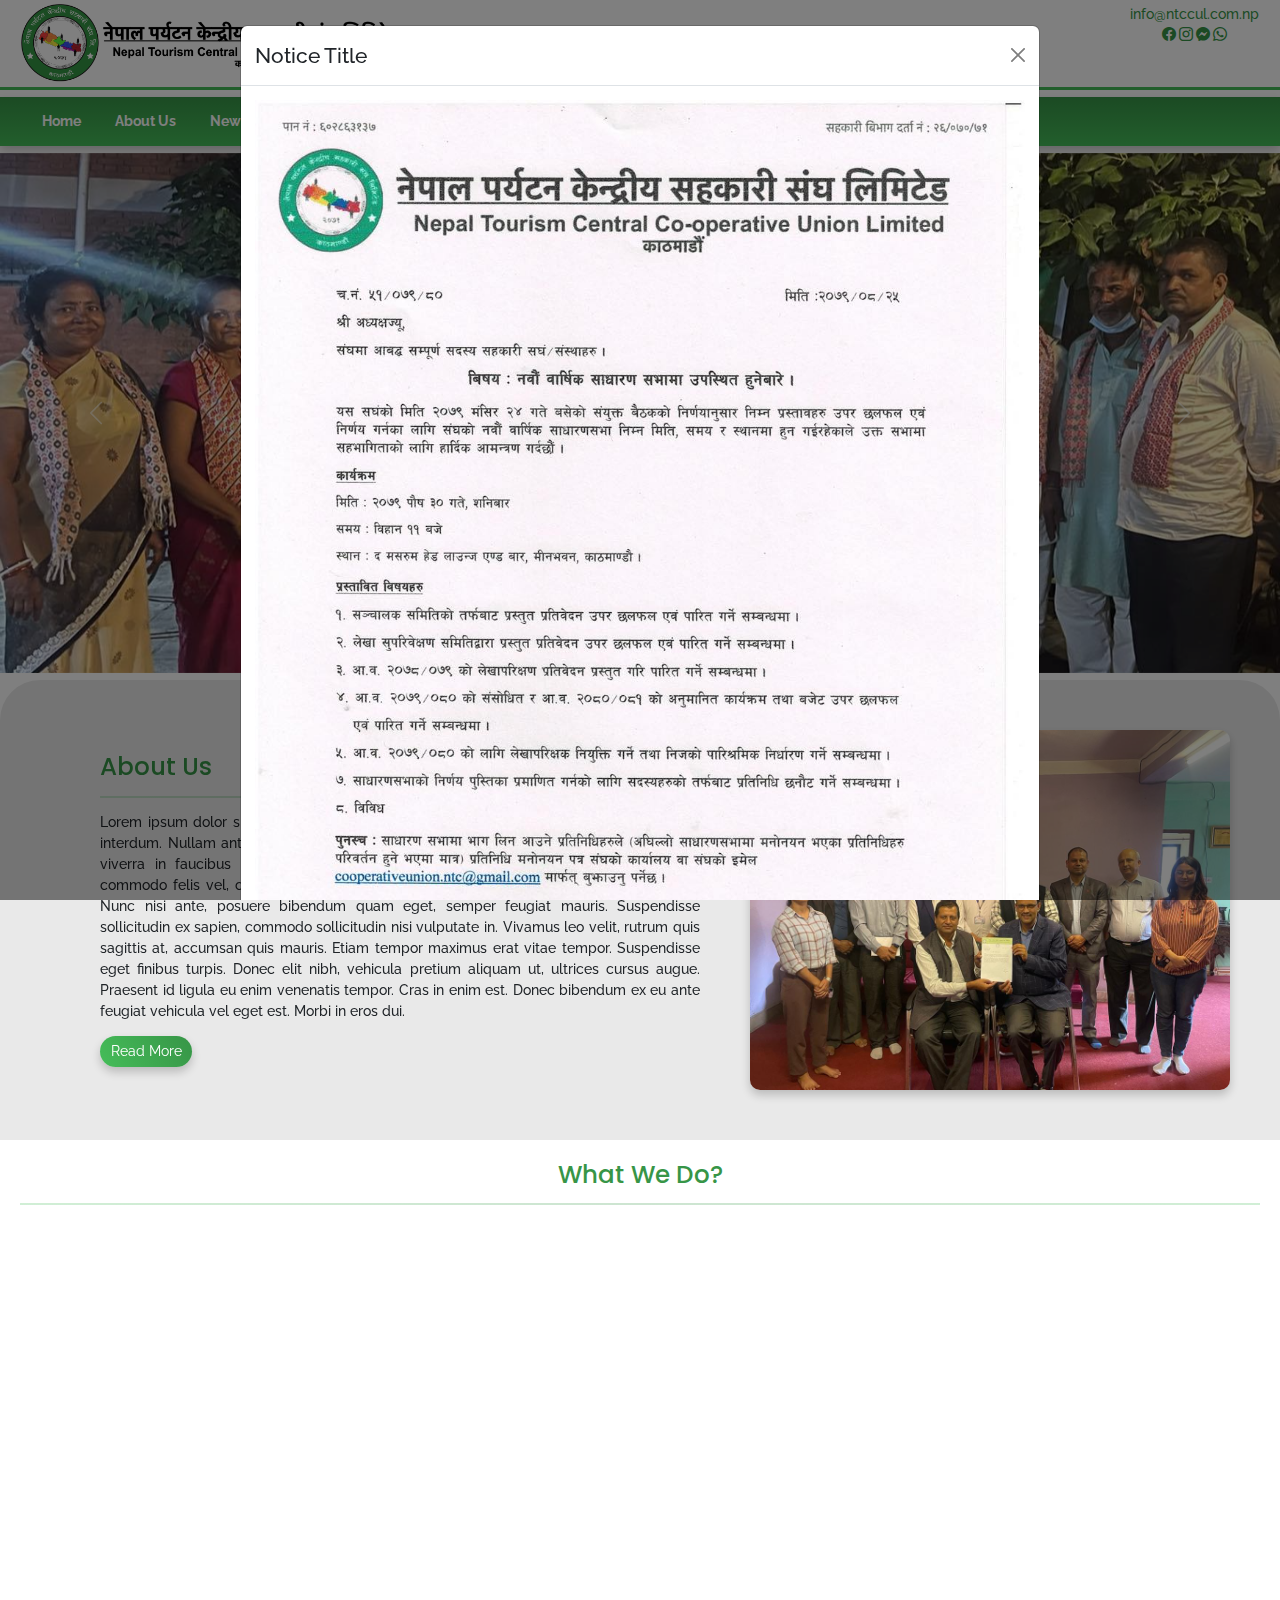
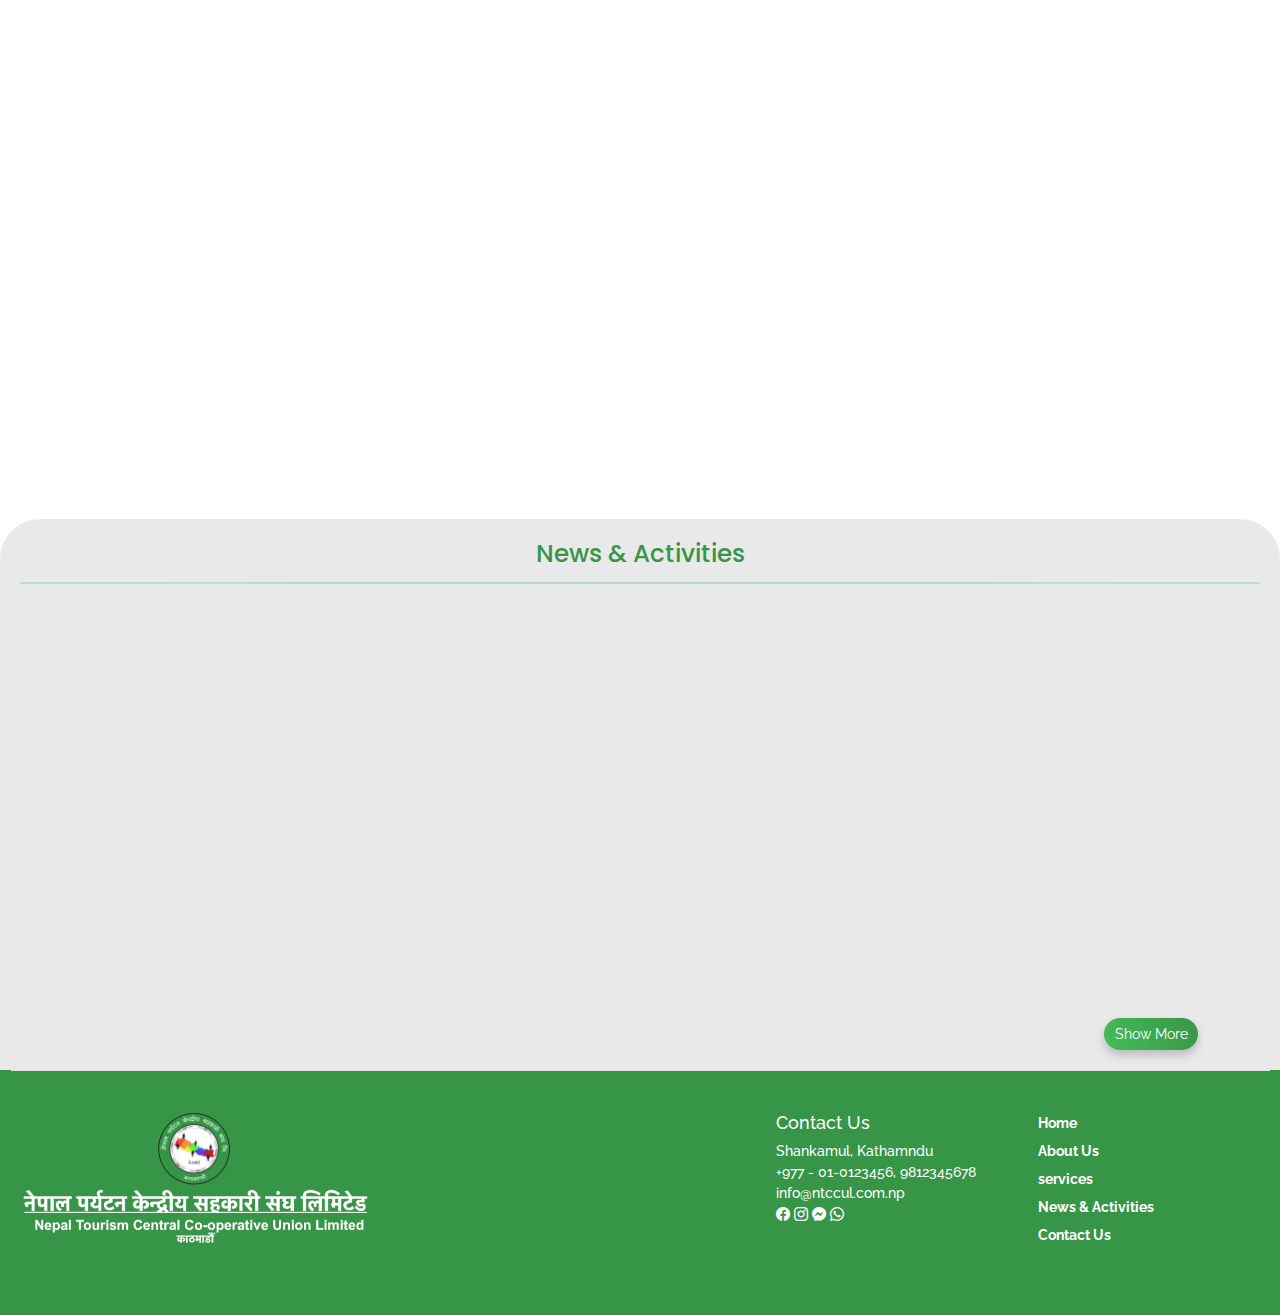
==== commit 4d3a5f94: "CSS Issue Solve" ====
--- a/index.html
+++ b/index.html
@@ -363,20 +363,6 @@
       <div class="modal-dialog modal-lg">
         <div class="modal-content">
           <div class="modal-header">
-            <h1 class="modal-title fs-4">Large modal</h1>
-            <button type="button" class="btn-close btn-modal-close" ></button>
-          </div>
-          <div class="modal-body">
-            ...
-          </div>
-        </div>
-      </div>
-    </div>
-
-    <div class="modal fade show bg-orverlay" style="display: block;">
-      <div class="modal-dialog modal-lg">
-        <div class="modal-content">
-          <div class="modal-header">
             <h1 class="modal-title fs-4">Notice Title</h1>
             <button type="button" class="btn-close btn-modal-close" ></button>
           </div>
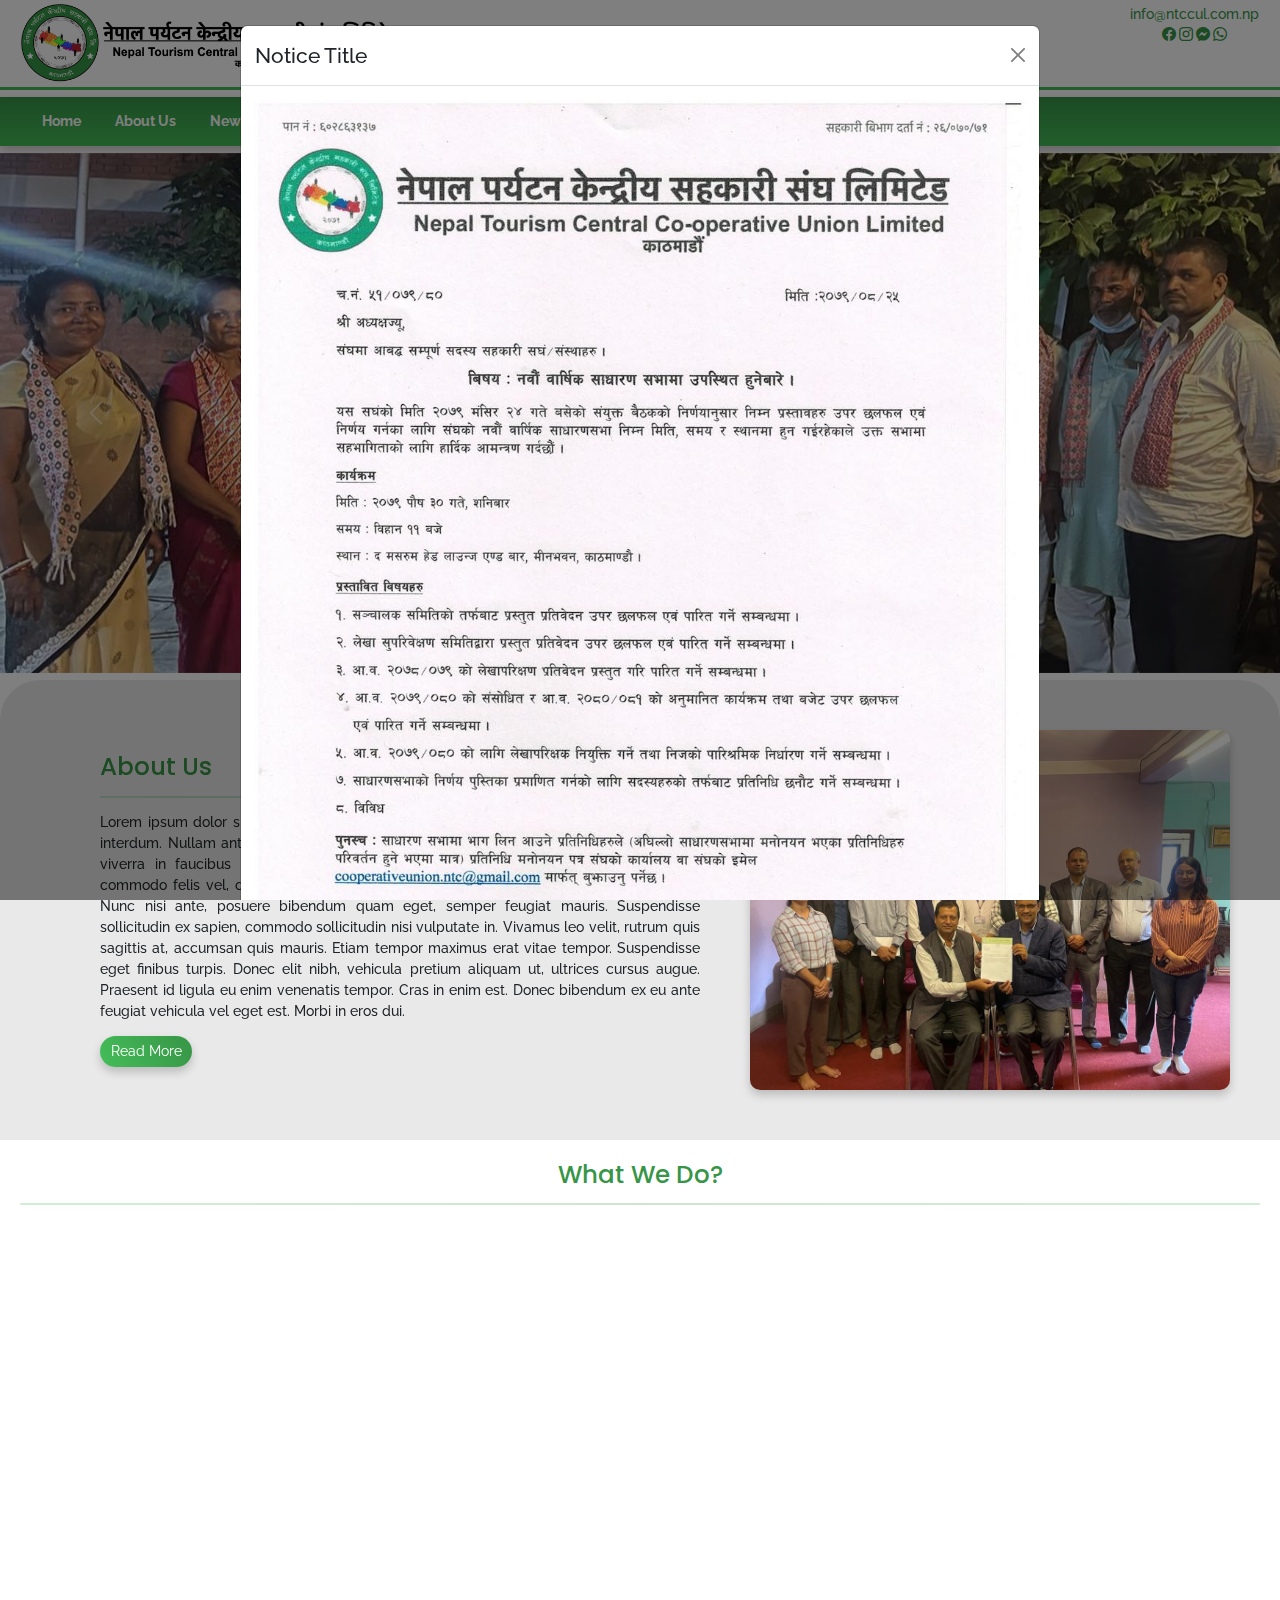
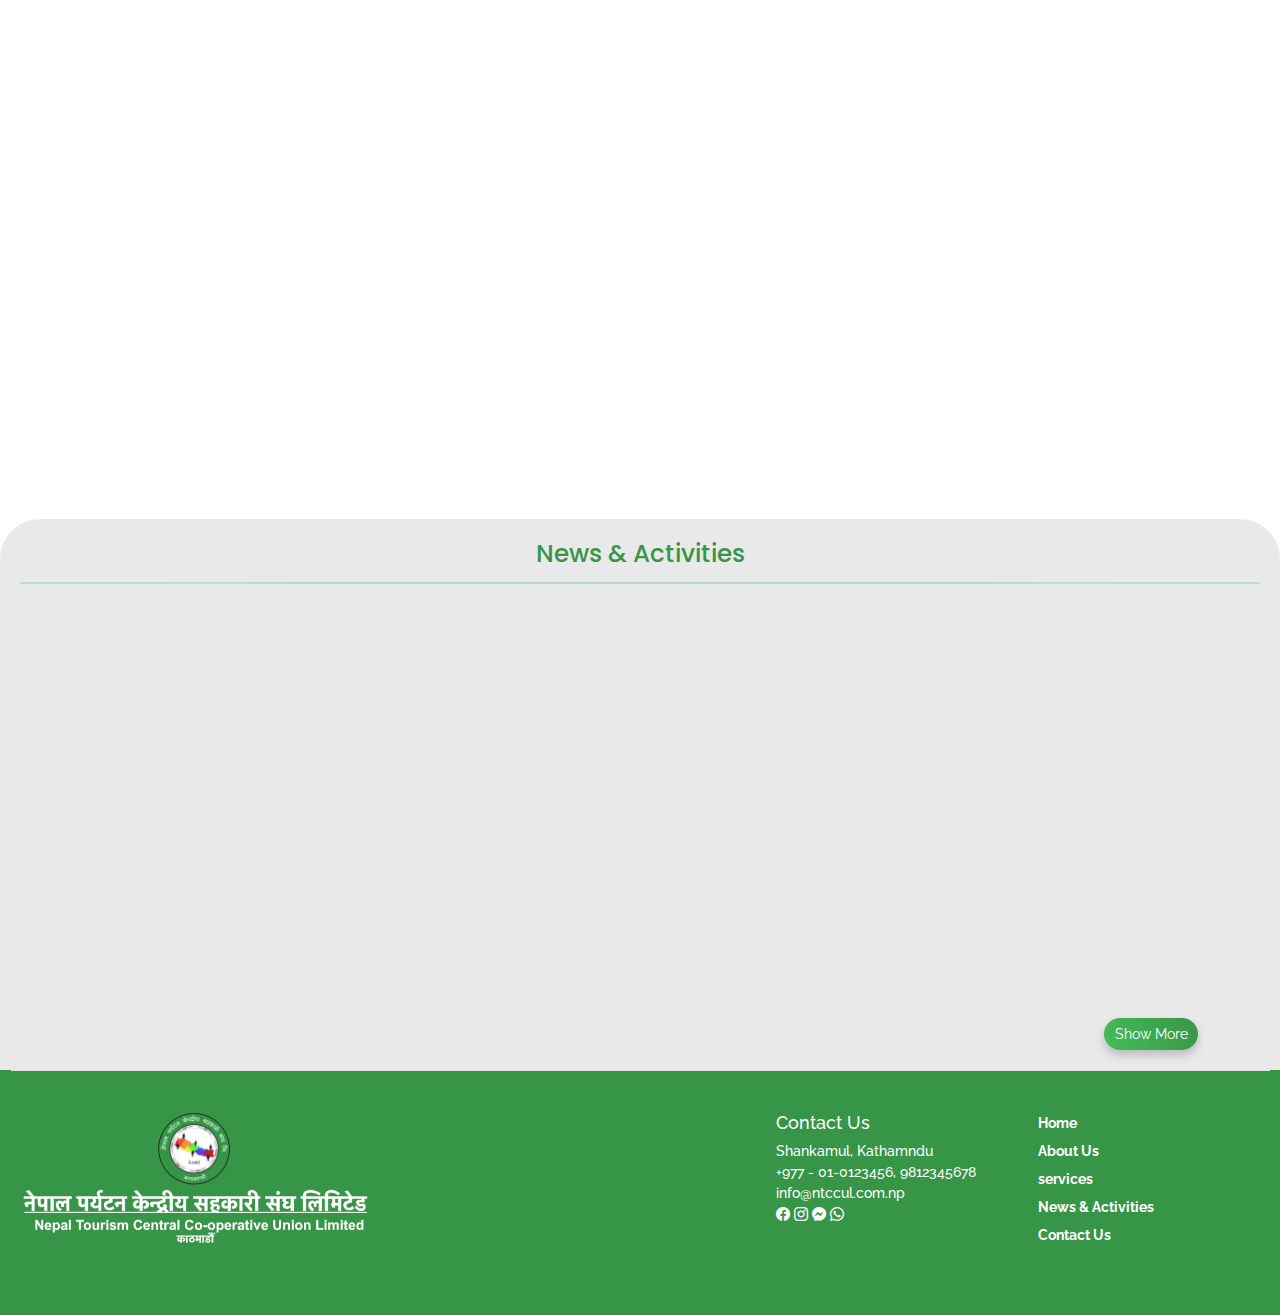
==== commit d753ad0d: "Update index.html" ====
--- a/index.html
+++ b/index.html
@@ -57,7 +57,7 @@
               <a class="nav-link" href="/">Home</a>
             </li>
             <li class="nav-item">
-              <a class="nav-link" href="/pages/about-us.html">About Us</a>
+              <a class="nav-link" href="pages/about-us.html">About Us</a>
             </li>
             <li class="nav-item">
               <a class="nav-link" href="#">News</a>
